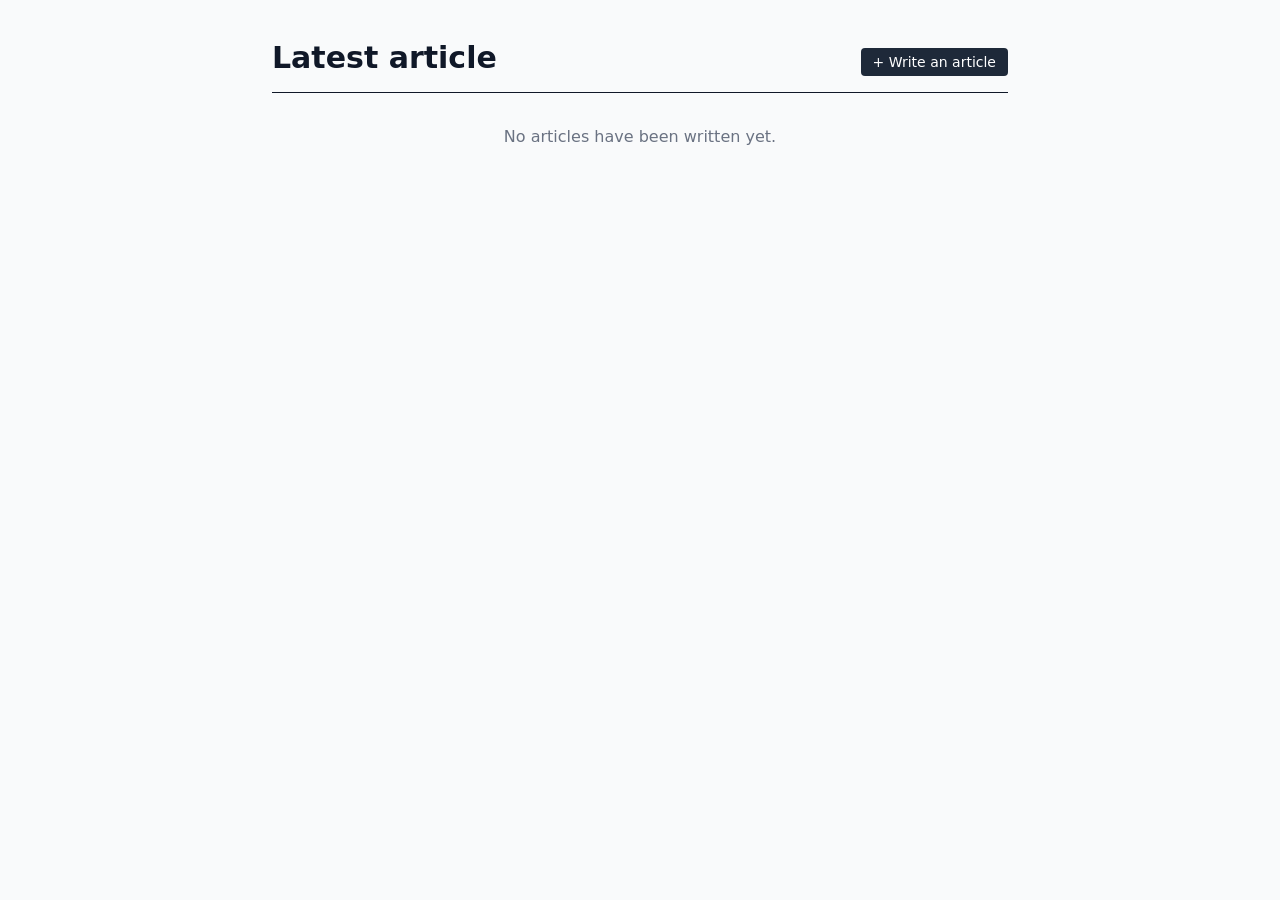
==== index.html @ c06d339b "Deploy from tag v1.0.10 hienerd93/github-io@3031a217742027bc29b1297d8adb9330a8d9db71" ====
<!DOCTYPE html><html lang="vi"> <head><meta charset="UTF-8"><meta name="viewport" content="width=device-width"><title>Home - Encrypted Blog</title><link rel="stylesheet" href="/_astro/Layout.CXPzEPFY.css"></head> <body class="bg-gray-100 text-gray-900 min-h-screen">  <main class="min-h-screen bg-gray-50"> <style>astro-island,astro-slot,astro-static-slot{display:contents}</style><script>(()=>{var e=async t=>{await(await t())()};(self.Astro||(self.Astro={})).load=e;window.dispatchEvent(new Event("astro:load"));})();</script><script>(()=>{var g=Object.defineProperty;var w=(c,s,d)=>s in c?g(c,s,{enumerable:!0,configurable:!0,writable:!0,value:d}):c[s]=d;var l=(c,s,d)=>w(c,typeof s!="symbol"?s+"":s,d);var E=new Set(["__proto__","constructor","prototype"]);{let c={0:t=>y(t),1:t=>d(t),2:t=>new RegExp(t),3:t=>new Date(t),4:t=>new Map(d(t)),5:t=>new Set(d(t)),6:t=>BigInt(t),7:t=>new URL(t),8:t=>new Uint8Array(t),9:t=>new Uint16Array(t),10:t=>new Uint32Array(t),11:t=>Number.POSITIVE_INFINITY*t},s=t=>{let[p,e]=t;return p in c?c[p](e):void 0},d=t=>t.map(s),y=t=>typeof t!="object"||t===null?t:Object.fromEntries(Object.entries(t).map(([p,e])=>[p,s(e)]));class f extends HTMLElement{constructor(){super(...arguments);l(this,"Component");l(this,"hydrator");l(this,"hydrate",async()=>{var b;if(!this.hydrator||!this.isConnected)return;let e=(b=this.parentElement)==null?void 0:b.closest("astro-island[ssr]");if(e){e.addEventListener("astro:hydrate",this.hydrate,{once:!0});return}let n=this.querySelectorAll("astro-slot"),r={},i=this.querySelectorAll("template[data-astro-template]");for(let o of i){let a=o.closest(this.tagName);a!=null&&a.isSameNode(this)&&(r[o.getAttribute("data-astro-template")||"default"]=o.innerHTML,o.remove())}for(let o of n){let a=o.closest(this.tagName);a!=null&&a.isSameNode(this)&&(r[o.getAttribute("name")||"default"]=o.innerHTML)}let u;try{u=this.hasAttribute("props")?y(JSON.parse(this.getAttribute("props"))):{}}catch(o){let a=this.getAttribute("component-url")||"<unknown>",v=this.getAttribute("component-export");throw v&&(a+=` (export ${v})`),console.error(`[hydrate] Error parsing props for component ${a}`,this.getAttribute("props"),o),o}let h;await this.hydrator(this)(this.Component,u,r,{client:this.getAttribute("client")}),this.removeAttribute("ssr"),this.dispatchEvent(new CustomEvent("astro:hydrate"))});l(this,"unmount",()=>{this.isConnected||this.dispatchEvent(new CustomEvent("astro:unmount"))})}disconnectedCallback(){document.removeEventListener("astro:after-swap",this.unmount),document.addEventListener("astro:after-swap",this.unmount,{once:!0})}connectedCallback(){if(!this.hasAttribute("await-children")||document.readyState==="interactive"||document.readyState==="complete")this.childrenConnectedCallback();else{let e=()=>{document.removeEventListener("DOMContentLoaded",e),n.disconnect(),this.childrenConnectedCallback()},n=new MutationObserver(()=>{var r;((r=this.lastChild)==null?void 0:r.nodeType)===Node.COMMENT_NODE&&this.lastChild.nodeValue==="astro:end"&&(this.lastChild.remove(),e())});n.observe(this,{childList:!0}),document.addEventListener("DOMContentLoaded",e)}}async childrenConnectedCallback(){let e=this.getAttribute("before-hydration-url");e&&await import(e),this.start()}getRetryImportUrl(e){let n=new URL(e,document.baseURI),r=`astro-retry=${Date.now()}`,i=n.hash.replace(/^#/,"");return n.hash=i?`${i}&${r}`:r,n.toString()}async importWithRetry(e){try{return await import(e)}catch(n){return await new Promise(r=>setTimeout(r,1e3)),import(this.getRetryImportUrl(e))}}handleHydrationError(e){let n=this.getAttribute("component-url"),r=new CustomEvent("astro:hydration-error",{cancelable:!0,bubbles:!0,composed:!0,detail:{error:e,componentUrl:n}});this.dispatchEvent(r)&&console.error(`[astro-island] Error hydrating ${n}`,e)}async start(){let e=JSON.parse(this.getAttribute("opts")),n=this.getAttribute("client");if(Astro[n]===void 0){window.addEventListener(`astro:${n}`,()=>this.start(),{once:!0});return}try{await Astro[n](async()=>{let r=this.getAttribute("renderer-url");try{let[i,{default:u}]=await Promise.all([this.importWithRetry(this.getAttribute("component-url")),r?this.importWithRetry(r):Promise.resolve({default:()=>()=>{}})]),h=this.getAttribute("component-export")||"default";if(h.includes(".")){this.Component=i;for(let m of h.split(".")){if(E.has(m)||!this.Component||typeof this.Component!="object"&&typeof this.Component!="function"||!Object.hasOwn(this.Component,m))throw new Error(`Invalid component export path: ${h}`);this.Component=this.Component[m]}}else{if(E.has(h))throw new Error(`Invalid component export path: ${h}`);this.Component=i[h]}return this.hydrator=u,this.hydrate}catch(i){return this.handleHydrationError(i),()=>{}}},e,this)}catch(r){this.handleHydrationError(r)}}attributeChangedCallback(){this.hydrate()}}l(f,"observedAttributes",["props"]),customElements.get("astro-island")||customElements.define("astro-island",f)}})();</script><astro-island uid="2sqKky" prefix="r1" component-url="/_astro/ArticleList.D7qcy7SH.js" component-export="default" renderer-url="/_astro/client.CF6G9QDO.js" props="{}" ssr client="load" opts="{&quot;name&quot;:&quot;ArticleList&quot;,&quot;value&quot;:true}" await-children><div class="text-center py-10 text-gray-500">Loading article...</div><!--astro:end--></astro-island> </main>  </body></html>
---- _astro/Layout.CXPzEPFY.css ----
@layer properties{@supports (((-webkit-hyphens:none)) and (not (margin-trim:inline))) or ((-moz-orient:inline) and (not (color:rgb(from red r g b)))){*,:before,:after,::backdrop{--tw-space-y-reverse:0;--tw-border-style:solid;--tw-font-weight:initial;--tw-shadow:0 0 #0000;--tw-shadow-color:initial;--tw-shadow-alpha:100%;--tw-inset-shadow:0 0 #0000;--tw-inset-shadow-color:initial;--tw-inset-shadow-alpha:100%;--tw-ring-color:initial;--tw-ring-shadow:0 0 #0000;--tw-inset-ring-color:initial;--tw-inset-ring-shadow:0 0 #0000;--tw-ring-inset:initial;--tw-ring-offset-width:0px;--tw-ring-offset-color:#fff;--tw-ring-offset-shadow:0 0 #0000;--tw-blur:initial;--tw-brightness:initial;--tw-contrast:initial;--tw-grayscale:initial;--tw-hue-rotate:initial;--tw-invert:initial;--tw-opacity:initial;--tw-saturate:initial;--tw-sepia:initial;--tw-drop-shadow:initial;--tw-drop-shadow-color:initial;--tw-drop-shadow-alpha:100%;--tw-drop-shadow-size:initial}}}@layer theme{:root,:host{--font-sans:ui-sans-serif, system-ui, sans-serif, "Apple Color Emoji", "Segoe UI Emoji", "Segoe UI Symbol", "Noto Color Emoji";--font-mono:ui-monospace, SFMono-Regular, Menlo, Monaco, Consolas, "Liberation Mono", "Courier New", monospace;--color-red-500:oklch(63.7% .237 25.331);--color-yellow-500:oklch(79.5% .184 86.047);--color-yellow-600:oklch(68.1% .162 75.834);--color-green-500:oklch(72.3% .219 149.579);--color-green-600:oklch(62.7% .194 149.214);--color-blue-500:oklch(62.3% .214 259.815);--color-blue-600:oklch(54.6% .245 262.881);--color-blue-700:oklch(48.8% .243 264.376);--color-gray-50:oklch(98.5% .002 247.839);--color-gray-100:oklch(96.7% .003 264.542);--color-gray-200:oklch(92.8% .006 264.531);--color-gray-300:oklch(87.2% .01 258.338);--color-gray-400:oklch(70.7% .022 261.325);--color-gray-500:oklch(55.1% .027 264.364);--color-gray-600:oklch(44.6% .03 256.802);--color-gray-700:oklch(37.3% .034 259.733);--color-gray-800:oklch(27.8% .033 256.848);--color-gray-900:oklch(21% .034 264.665);--color-white:#fff;--spacing:.25rem;--container-md:28rem;--container-3xl:48rem;--text-sm:.875rem;--text-sm--line-height:calc(1.25 / .875);--text-lg:1.125rem;--text-lg--line-height:calc(1.75 / 1.125);--text-xl:1.25rem;--text-xl--line-height:calc(1.75 / 1.25);--text-2xl:1.5rem;--text-2xl--line-height:calc(2 / 1.5);--text-3xl:1.875rem;--text-3xl--line-height: 1.2 ;--font-weight-semibold:600;--font-weight-bold:700;--radius-lg:.5rem;--default-transition-duration:.15s;--default-transition-timing-function:cubic-bezier(.4, 0, .2, 1);--default-font-family:var(--font-sans);--default-mono-font-family:var(--font-mono)}}@layer base{*,:after,:before,::backdrop{box-sizing:border-box;border:0 solid;margin:0;padding:0}::file-selector-button{box-sizing:border-box;border:0 solid;margin:0;padding:0}html,:host{-webkit-text-size-adjust:100%;tab-size:4;line-height:1.5;font-family:var(--default-font-family,ui-sans-serif, system-ui, sans-serif, "Apple Color Emoji", "Segoe UI Emoji", "Segoe UI Symbol", "Noto Color Emoji");font-feature-settings:var(--default-font-feature-settings,normal);font-variation-settings:var(--default-font-variation-settings,normal);-webkit-tap-highlight-color:transparent}hr{height:0;color:inherit;border-top-width:1px}abbr:where([title]){-webkit-text-decoration:underline dotted;text-decoration:underline dotted}h1,h2,h3,h4,h5,h6{font-size:inherit;font-weight:inherit}a{color:inherit;-webkit-text-decoration:inherit;text-decoration:inherit}b,strong{font-weight:bolder}code,kbd,samp,pre{font-family:var(--default-mono-font-family,ui-monospace, SFMono-Regular, Menlo, Monaco, Consolas, "Liberation Mono", "Courier New", monospace);font-feature-settings:var(--default-mono-font-feature-settings,normal);font-variation-settings:var(--default-mono-font-variation-settings,normal);font-size:1em}small{font-size:80%}sub,sup{vertical-align:baseline;font-size:75%;line-height:0;position:relative}sub{bottom:-.25em}sup{top:-.5em}table{text-indent:0;border-color:inherit;border-collapse:collapse}:-moz-focusring{outline:auto}progress{vertical-align:baseline}summary{display:list-item}ol,ul,menu{list-style:none}img,svg,video,canvas,audio,iframe,embed,object{vertical-align:middle;display:block}img,video{max-width:100%;height:auto}button,input,select,optgroup,textarea{font:inherit;font-feature-settings:inherit;font-variation-settings:inherit;letter-spacing:inherit;color:inherit;opacity:1;background-color:#0000;border-radius:0}::file-selector-button{font:inherit;font-feature-settings:inherit;font-variation-settings:inherit;letter-spacing:inherit;color:inherit;opacity:1;background-color:#0000;border-radius:0}:where(select:is([multiple],[size])) optgroup{font-weight:bolder}:where(select:is([multiple],[size])) optgroup option{padding-inline-start:20px}::file-selector-button{margin-inline-end:4px}::placeholder{opacity:1}@supports (not ((-webkit-appearance:-apple-pay-button))) or (contain-intrinsic-size:1px){::placeholder{color:currentColor}@supports (color:color-mix(in lab,red,red)){::placeholder{color:color-mix(in oklab,currentcolor 50%,transparent)}}}textarea{resize:vertical}::-webkit-search-decoration{-webkit-appearance:none}::-webkit-date-and-time-value{min-height:1lh;text-align:inherit}::-webkit-datetime-edit{display:inline-flex}::-webkit-datetime-edit-fields-wrapper{padding:0}::-webkit-datetime-edit{padding-block:0}::-webkit-datetime-edit-year-field{padding-block:0}::-webkit-datetime-edit-month-field{padding-block:0}::-webkit-datetime-edit-day-field{padding-block:0}::-webkit-datetime-edit-hour-field{padding-block:0}::-webkit-datetime-edit-minute-field{padding-block:0}::-webkit-datetime-edit-second-field{padding-block:0}::-webkit-datetime-edit-millisecond-field{padding-block:0}::-webkit-datetime-edit-meridiem-field{padding-block:0}::-webkit-calendar-picker-indicator{line-height:1}:-moz-ui-invalid{box-shadow:none}button,input:where([type=button],[type=reset],[type=submit]){appearance:button}::file-selector-button{appearance:button}::-webkit-inner-spin-button{height:auto}::-webkit-outer-spin-button{height:auto}[hidden]:where(:not([hidden=until-found])){display:none!important}}@layer components;@layer utilities{.z-10{z-index:10}.mx-auto{margin-inline:auto}.prose{color:var(--tw-prose-body);max-width:65ch}.prose :where(p):not(:where([class~=not-prose],[class~=not-prose] *)){margin-top:1.25em;margin-bottom:1.25em}.prose :where([class~=lead]):not(:where([class~=not-prose],[class~=not-prose] *)){color:var(--tw-prose-lead);margin-top:1.2em;margin-bottom:1.2em;font-size:1.25em;line-height:1.6}.prose :where(a):not(:where([class~=not-prose],[class~=not-prose] *)){color:var(--tw-prose-links);font-weight:500;text-decoration:underline}.prose :where(strong):not(:where([class~=not-prose],[class~=not-prose] *)){color:var(--tw-prose-bold);font-weight:600}.prose :where(a strong):not(:where([class~=not-prose],[class~=not-prose] *)),.prose :where(blockquote strong):not(:where([class~=not-prose],[class~=not-prose] *)),.prose :where(thead th strong):not(:where([class~=not-prose],[class~=not-prose] *)){color:inherit}.prose :where(ol):not(:where([class~=not-prose],[class~=not-prose] *)){margin-top:1.25em;margin-bottom:1.25em;padding-inline-start:1.625em;list-style-type:decimal}.prose :where(ol[type=A]):not(:where([class~=not-prose],[class~=not-prose] *)){list-style-type:upper-alpha}.prose :where(ol[type=a]):not(:where([class~=not-prose],[class~=not-prose] *)){list-style-type:lower-alpha}.prose :where(ol[type=A s]):not(:where([class~=not-prose],[class~=not-prose] *)){list-style-type:upper-alpha}.prose :where(ol[type=a s]):not(:where([class~=not-prose],[class~=not-prose] *)){list-style-type:lower-alpha}.prose :where(ol[type=I]):not(:where([class~=not-prose],[class~=not-prose] *)){list-style-type:upper-roman}.prose :where(ol[type=i]):not(:where([class~=not-prose],[class~=not-prose] *)){list-style-type:lower-roman}.prose :where(ol[type=I s]):not(:where([class~=not-prose],[class~=not-prose] *)){list-style-type:upper-roman}.prose :where(ol[type=i s]):not(:where([class~=not-prose],[class~=not-prose] *)){list-style-type:lower-roman}.prose :where(ol[type="1"]):not(:where([class~=not-prose],[class~=not-prose] *)){list-style-type:decimal}.prose :where(ul):not(:where([class~=not-prose],[class~=not-prose] *)){margin-top:1.25em;margin-bottom:1.25em;padding-inline-start:1.625em;list-style-type:disc}.prose :where(ol>li):not(:where([class~=not-prose],[class~=not-prose] *))::marker{color:var(--tw-prose-counters);font-weight:400}.prose :where(ul>li):not(:where([class~=not-prose],[class~=not-prose] *))::marker{color:var(--tw-prose-bullets)}.prose :where(dt):not(:where([class~=not-prose],[class~=not-prose] *)){color:var(--tw-prose-headings);margin-top:1.25em;font-weight:600}.prose :where(hr):not(:where([class~=not-prose],[class~=not-prose] *)){border-color:var(--tw-prose-hr);border-top-width:1px;margin-top:3em;margin-bottom:3em}.prose :where(blockquote):not(:where([class~=not-prose],[class~=not-prose] *)){color:var(--tw-prose-quotes);border-inline-start-width:.25rem;border-inline-start-color:var(--tw-prose-quote-borders);quotes:"“""”""‘""’";margin-top:1.6em;margin-bottom:1.6em;padding-inline-start:1em;font-style:italic;font-weight:500}.prose :where(blockquote p:first-of-type):not(:where([class~=not-prose],[class~=not-prose] *)):before{content:open-quote}.prose :where(blockquote p:last-of-type):not(:where([class~=not-prose],[class~=not-prose] *)):after{content:close-quote}.prose :where(h1):not(:where([class~=not-prose],[class~=not-prose] *)){color:var(--tw-prose-headings);margin-top:0;margin-bottom:.888889em;font-size:2.25em;font-weight:800;line-height:1.11111}.prose :where(h1 strong):not(:where([class~=not-prose],[class~=not-prose] *)){color:inherit;font-weight:900}.prose :where(h2):not(:where([class~=not-prose],[class~=not-prose] *)){color:var(--tw-prose-headings);margin-top:2em;margin-bottom:1em;font-size:1.5em;font-weight:700;line-height:1.33333}.prose :where(h2 strong):not(:where([class~=not-prose],[class~=not-prose] *)){color:inherit;font-weight:800}.prose :where(h3):not(:where([class~=not-prose],[class~=not-prose] *)){color:var(--tw-prose-headings);margin-top:1.6em;margin-bottom:.6em;font-size:1.25em;font-weight:600;line-height:1.6}.prose :where(h3 strong):not(:where([class~=not-prose],[class~=not-prose] *)){color:inherit;font-weight:700}.prose :where(h4):not(:where([class~=not-prose],[class~=not-prose] *)){color:var(--tw-prose-headings);margin-top:1.5em;margin-bottom:.5em;font-weight:600;line-height:1.5}.prose :where(h4 strong):not(:where([class~=not-prose],[class~=not-prose] *)){color:inherit;font-weight:700}.prose :where(img):not(:where([class~=not-prose],[class~=not-prose] *)){margin-top:2em;margin-bottom:2em}.prose :where(picture):not(:where([class~=not-prose],[class~=not-prose] *)){margin-top:2em;margin-bottom:2em;display:block}.prose :where(video):not(:where([class~=not-prose],[class~=not-prose] *)){margin-top:2em;margin-bottom:2em}.prose :where(kbd):not(:where([class~=not-prose],[class~=not-prose] *)){color:var(--tw-prose-kbd);box-shadow:0 0 0 1px var(--tw-prose-kbd-shadows),0 3px 0 var(--tw-prose-kbd-shadows);padding-top:.1875em;padding-inline-end:.375em;padding-bottom:.1875em;border-radius:.3125rem;padding-inline-start:.375em;font-family:inherit;font-size:.875em;font-weight:500}.prose :where(code):not(:where([class~=not-prose],[class~=not-prose] *)){color:var(--tw-prose-code);font-size:.875em;font-weight:600}.prose :where(code):not(:where([class~=not-prose],[class~=not-prose] *)):before,.prose :where(code):not(:where([class~=not-prose],[class~=not-prose] *)):after{content:"`"}.prose :where(a code):not(:where([class~=not-prose],[class~=not-prose] *)),.prose :where(h1 code):not(:where([class~=not-prose],[class~=not-prose] *)){color:inherit}.prose :where(h2 code):not(:where([class~=not-prose],[class~=not-prose] *)){color:inherit;font-size:.875em}.prose :where(h3 code):not(:where([class~=not-prose],[class~=not-prose] *)){color:inherit;font-size:.9em}.prose :where(h4 code):not(:where([class~=not-prose],[class~=not-prose] *)),.prose :where(blockquote code):not(:where([class~=not-prose],[class~=not-prose] *)),.prose :where(thead th code):not(:where([class~=not-prose],[class~=not-prose] *)){color:inherit}.prose :where(pre):not(:where([class~=not-prose],[class~=not-prose] *)){color:var(--tw-prose-pre-code);background-color:var(--tw-prose-pre-bg);padding-top:.857143em;padding-inline-end:1.14286em;padding-bottom:.857143em;border-radius:.375rem;margin-top:1.71429em;margin-bottom:1.71429em;padding-inline-start:1.14286em;font-size:.875em;font-weight:400;line-height:1.71429;overflow-x:auto}.prose :where(pre code):not(:where([class~=not-prose],[class~=not-prose] *)){font-weight:inherit;color:inherit;font-size:inherit;font-family:inherit;line-height:inherit;background-color:#0000;border-width:0;border-radius:0;padding:0}.prose :where(pre code):not(:where([class~=not-prose],[class~=not-prose] *)):before,.prose :where(pre code):not(:where([class~=not-prose],[class~=not-prose] *)):after{content:none}.prose :where(table):not(:where([class~=not-prose],[class~=not-prose] *)){table-layout:auto;width:100%;margin-top:2em;margin-bottom:2em;font-size:.875em;line-height:1.71429}.prose :where(thead):not(:where([class~=not-prose],[class~=not-prose] *)){border-bottom-width:1px;border-bottom-color:var(--tw-prose-th-borders)}.prose :where(thead th):not(:where([class~=not-prose],[class~=not-prose] *)){color:var(--tw-prose-headings);vertical-align:bottom;padding-inline-end:.571429em;padding-bottom:.571429em;padding-inline-start:.571429em;font-weight:600}.prose :where(tbody tr):not(:where([class~=not-prose],[class~=not-prose] *)){border-bottom-width:1px;border-bottom-color:var(--tw-prose-td-borders)}.prose :where(tbody tr:last-child):not(:where([class~=not-prose],[class~=not-prose] *)){border-bottom-width:0}.prose :where(tbody td):not(:where([class~=not-prose],[class~=not-prose] *)){vertical-align:baseline}.prose :where(tfoot):not(:where([class~=not-prose],[class~=not-prose] *)){border-top-width:1px;border-top-color:var(--tw-prose-th-borders)}.prose :where(tfoot td):not(:where([class~=not-prose],[class~=not-prose] *)){vertical-align:top}.prose :where(th,td):not(:where([class~=not-prose],[class~=not-prose] *)){text-align:start}.prose :where(figure>*):not(:where([class~=not-prose],[class~=not-prose] *)){margin-top:0;margin-bottom:0}.prose :where(figcaption):not(:where([class~=not-prose],[class~=not-prose] *)){color:var(--tw-prose-captions);margin-top:.857143em;font-size:.875em;line-height:1.42857}.prose{--tw-prose-body:oklch(37.3% .034 259.733);--tw-prose-headings:oklch(21% .034 264.665);--tw-prose-lead:oklch(44.6% .03 256.802);--tw-prose-links:oklch(21% .034 264.665);--tw-prose-bold:oklch(21% .034 264.665);--tw-prose-counters:oklch(55.1% .027 264.364);--tw-prose-bullets:oklch(87.2% .01 258.338);--tw-prose-hr:oklch(92.8% .006 264.531);--tw-prose-quotes:oklch(21% .034 264.665);--tw-prose-quote-borders:oklch(92.8% .006 264.531);--tw-prose-captions:oklch(55.1% .027 264.364);--tw-prose-kbd:oklch(21% .034 264.665);--tw-prose-kbd-shadows:oklab(21% -.00316127 -.0338527/.1);--tw-prose-code:oklch(21% .034 264.665);--tw-prose-pre-code:oklch(92.8% .006 264.531);--tw-prose-pre-bg:oklch(27.8% .033 256.848);--tw-prose-th-borders:oklch(87.2% .01 258.338);--tw-prose-td-borders:oklch(92.8% .006 264.531);--tw-prose-invert-body:oklch(87.2% .01 258.338);--tw-prose-invert-headings:#fff;--tw-prose-invert-lead:oklch(70.7% .022 261.325);--tw-prose-invert-links:#fff;--tw-prose-invert-bold:#fff;--tw-prose-invert-counters:oklch(70.7% .022 261.325);--tw-prose-invert-bullets:oklch(44.6% .03 256.802);--tw-prose-invert-hr:oklch(37.3% .034 259.733);--tw-prose-invert-quotes:oklch(96.7% .003 264.542);--tw-prose-invert-quote-borders:oklch(37.3% .034 259.733);--tw-prose-invert-captions:oklch(70.7% .022 261.325);--tw-prose-invert-kbd:#fff;--tw-prose-invert-kbd-shadows:#ffffff1a;--tw-prose-invert-code:#fff;--tw-prose-invert-pre-code:oklch(87.2% .01 258.338);--tw-prose-invert-pre-bg:#00000080;--tw-prose-invert-th-borders:oklch(44.6% .03 256.802);--tw-prose-invert-td-borders:oklch(37.3% .034 259.733);font-size:1rem;line-height:1.75}.prose :where(picture>img):not(:where([class~=not-prose],[class~=not-prose] *)){margin-top:0;margin-bottom:0}.prose :where(li):not(:where([class~=not-prose],[class~=not-prose] *)){margin-top:.5em;margin-bottom:.5em}.prose :where(ol>li):not(:where([class~=not-prose],[class~=not-prose] *)),.prose :where(ul>li):not(:where([class~=not-prose],[class~=not-prose] *)){padding-inline-start:.375em}.prose :where(.prose>ul>li p):not(:where([class~=not-prose],[class~=not-prose] *)){margin-top:.75em;margin-bottom:.75em}.prose :where(.prose>ul>li>p:first-child):not(:where([class~=not-prose],[class~=not-prose] *)){margin-top:1.25em}.prose :where(.prose>ul>li>p:last-child):not(:where([class~=not-prose],[class~=not-prose] *)){margin-bottom:1.25em}.prose :where(.prose>ol>li>p:first-child):not(:where([class~=not-prose],[class~=not-prose] *)){margin-top:1.25em}.prose :where(.prose>ol>li>p:last-child):not(:where([class~=not-prose],[class~=not-prose] *)){margin-bottom:1.25em}.prose :where(ul ul,ul ol,ol ul,ol ol):not(:where([class~=not-prose],[class~=not-prose] *)){margin-top:.75em;margin-bottom:.75em}.prose :where(dl):not(:where([class~=not-prose],[class~=not-prose] *)){margin-top:1.25em;margin-bottom:1.25em}.prose :where(dd):not(:where([class~=not-prose],[class~=not-prose] *)){margin-top:.5em;padding-inline-start:1.625em}.prose :where(hr+*):not(:where([class~=not-prose],[class~=not-prose] *)),.prose :where(h2+*):not(:where([class~=not-prose],[class~=not-prose] *)),.prose :where(h3+*):not(:where([class~=not-prose],[class~=not-prose] *)),.prose :where(h4+*):not(:where([class~=not-prose],[class~=not-prose] *)){margin-top:0}.prose :where(thead th:first-child):not(:where([class~=not-prose],[class~=not-prose] *)){padding-inline-start:0}.prose :where(thead th:last-child):not(:where([class~=not-prose],[class~=not-prose] *)){padding-inline-end:0}.prose :where(tbody td,tfoot td):not(:where([class~=not-prose],[class~=not-prose] *)){padding-top:.571429em;padding-inline-end:.571429em;padding-bottom:.571429em;padding-inline-start:.571429em}.prose :where(tbody td:first-child,tfoot td:first-child):not(:where([class~=not-prose],[class~=not-prose] *)){padding-inline-start:0}.prose :where(tbody td:last-child,tfoot td:last-child):not(:where([class~=not-prose],[class~=not-prose] *)){padding-inline-end:0}.prose :where(figure):not(:where([class~=not-prose],[class~=not-prose] *)){margin-top:2em;margin-bottom:2em}.prose :where(.prose>:first-child):not(:where([class~=not-prose],[class~=not-prose] *)){margin-top:0}.prose :where(.prose>:last-child):not(:where([class~=not-prose],[class~=not-prose] *)){margin-bottom:0}.mt-1{margin-top:calc(var(--spacing) * 1)}.mt-2{margin-top:calc(var(--spacing) * 2)}.mt-4{margin-top:calc(var(--spacing) * 4)}.mb-2{margin-bottom:calc(var(--spacing) * 2)}.mb-4{margin-bottom:calc(var(--spacing) * 4)}.mb-6{margin-bottom:calc(var(--spacing) * 6)}.mb-8{margin-bottom:calc(var(--spacing) * 8)}.\!inline{display:inline!important}.block{display:block}.contents\!{display:contents!important}.flex{display:flex}.hidden{display:none}.inline-block{display:inline-block}.h-screen{height:100vh}.min-h-screen{min-height:100vh}.w-1\/2{width:50%}.w-1\/3{width:33.3333%}.w-1\/4{width:25%}.w-96{width:calc(var(--spacing) * 96)}.w-full{width:100%}.max-w-3xl{max-width:var(--container-3xl)}.max-w-md{max-width:var(--container-md)}.max-w-none{max-width:none}.flex-1{flex:1}.cursor-pointer{cursor:pointer}.resize-none{resize:none}.flex-col{flex-direction:column}.items-center{align-items:center}.items-end{align-items:flex-end}.justify-between{justify-content:space-between}.justify-center{justify-content:center}.gap-4{gap:calc(var(--spacing) * 4)}:where(.space-y-4>:not(:last-child)){--tw-space-y-reverse:0;margin-block-start:calc(calc(var(--spacing) * 4) * var(--tw-space-y-reverse));margin-block-end:calc(calc(var(--spacing) * 4) * calc(1 - var(--tw-space-y-reverse)))}.overflow-hidden{overflow:hidden}.overflow-y-auto{overflow-y:auto}.rounded{border-radius:.25rem}.rounded-lg{border-radius:var(--radius-lg)}.border{border-style:var(--tw-border-style);border-width:1px}.border-r{border-right-style:var(--tw-border-style);border-right-width:1px}.border-b{border-bottom-style:var(--tw-border-style);border-bottom-width:1px}.border-gray-100{border-color:var(--color-gray-100)}.border-gray-200{border-color:var(--color-gray-200)}.border-gray-300{border-color:var(--color-gray-300)}.bg-blue-600{background-color:var(--color-blue-600)}.bg-gray-50{background-color:var(--color-gray-50)}.bg-gray-100{background-color:var(--color-gray-100)}.bg-gray-700{background-color:var(--color-gray-700)}.bg-gray-800{background-color:var(--color-gray-800)}.bg-gray-900{background-color:var(--color-gray-900)}.bg-green-600{background-color:var(--color-green-600)}.bg-white{background-color:var(--color-white)}.bg-yellow-600{background-color:var(--color-yellow-600)}.p-2{padding:calc(var(--spacing) * 2)}.p-3{padding:calc(var(--spacing) * 3)}.p-4{padding:calc(var(--spacing) * 4)}.p-6{padding:calc(var(--spacing) * 6)}.p-8{padding:calc(var(--spacing) * 8)}.px-3{padding-inline:calc(var(--spacing) * 3)}.px-4{padding-inline:calc(var(--spacing) * 4)}.py-1{padding-block:calc(var(--spacing) * 1)}.py-2{padding-block:calc(var(--spacing) * 2)}.py-10{padding-block:calc(var(--spacing) * 10)}.py-20{padding-block:calc(var(--spacing) * 20)}.pb-4{padding-bottom:calc(var(--spacing) * 4)}.text-center{text-align:center}.text-2xl{font-size:var(--text-2xl);line-height:var(--tw-leading,var(--text-2xl--line-height))}.text-3xl{font-size:var(--text-3xl);line-height:var(--tw-leading,var(--text-3xl--line-height))}.text-lg{font-size:var(--text-lg);line-height:var(--tw-leading,var(--text-lg--line-height))}.text-sm{font-size:var(--text-sm);line-height:var(--tw-leading,var(--text-sm--line-height))}.text-xl{font-size:var(--text-xl);line-height:var(--tw-leading,var(--text-xl--line-height))}.font-bold{--tw-font-weight:var(--font-weight-bold);font-weight:var(--font-weight-bold)}.font-semibold{--tw-font-weight:var(--font-weight-semibold);font-weight:var(--font-weight-semibold)}.text-blue-500{color:var(--color-blue-500)}.text-blue-600{color:var(--color-blue-600)}.text-gray-400{color:var(--color-gray-400)}.text-gray-500{color:var(--color-gray-500)}.text-gray-600{color:var(--color-gray-600)}.text-gray-900{color:var(--color-gray-900)}.text-red-500{color:var(--color-red-500)}.text-white{color:var(--color-white)}.italic{font-style:italic}.shadow{--tw-shadow:0 1px 3px 0 var(--tw-shadow-color,#0000001a), 0 1px 2px -1px var(--tw-shadow-color,#0000001a);box-shadow:var(--tw-inset-shadow),var(--tw-inset-ring-shadow),var(--tw-ring-offset-shadow),var(--tw-ring-shadow),var(--tw-shadow)}.shadow-inner{--tw-shadow:inset 0 2px 4px 0 var(--tw-shadow-color,#0000000d);box-shadow:var(--tw-inset-shadow),var(--tw-inset-ring-shadow),var(--tw-ring-offset-shadow),var(--tw-ring-shadow),var(--tw-shadow)}.shadow-md{--tw-shadow:0 4px 6px -1px var(--tw-shadow-color,#0000001a), 0 2px 4px -2px var(--tw-shadow-color,#0000001a);box-shadow:var(--tw-inset-shadow),var(--tw-inset-ring-shadow),var(--tw-ring-offset-shadow),var(--tw-ring-shadow),var(--tw-shadow)}.shadow-sm{--tw-shadow:0 1px 3px 0 var(--tw-shadow-color,#0000001a), 0 1px 2px -1px var(--tw-shadow-color,#0000001a);box-shadow:var(--tw-inset-shadow),var(--tw-inset-ring-shadow),var(--tw-ring-offset-shadow),var(--tw-ring-shadow),var(--tw-shadow)}.shadow-xl{--tw-shadow:0 20px 25px -5px var(--tw-shadow-color,#0000001a), 0 8px 10px -6px var(--tw-shadow-color,#0000001a);box-shadow:var(--tw-inset-shadow),var(--tw-inset-ring-shadow),var(--tw-ring-offset-shadow),var(--tw-ring-shadow),var(--tw-shadow)}.filter{filter:var(--tw-blur,) var(--tw-brightness,) var(--tw-contrast,) var(--tw-grayscale,) var(--tw-hue-rotate,) var(--tw-invert,) var(--tw-saturate,) var(--tw-sepia,) var(--tw-drop-shadow,)}.transition{transition-property:color,background-color,border-color,outline-color,text-decoration-color,fill,stroke,--tw-gradient-from,--tw-gradient-via,--tw-gradient-to,opacity,box-shadow,transform,translate,scale,rotate,filter,-webkit-backdrop-filter,backdrop-filter,display,content-visibility,overlay,pointer-events;transition-timing-function:var(--tw-ease,var(--default-transition-timing-function));transition-duration:var(--tw-duration,var(--default-transition-duration))}.outline-none{--tw-outline-style:none;outline-style:none}.prose-blue{--tw-prose-links:oklch(54.6% .245 262.881);--tw-prose-invert-links:oklch(62.3% .214 259.815)}@media(hover:hover){.hover\:bg-blue-700:hover{background-color:var(--color-blue-700)}.hover\:bg-gray-700:hover{background-color:var(--color-gray-700)}.hover\:bg-gray-800:hover{background-color:var(--color-gray-800)}.hover\:bg-green-500:hover{background-color:var(--color-green-500)}.hover\:bg-yellow-500:hover{background-color:var(--color-yellow-500)}.hover\:underline:hover{text-decoration-line:underline}.hover\:shadow-md:hover{--tw-shadow:0 4px 6px -1px var(--tw-shadow-color,#0000001a), 0 2px 4px -2px var(--tw-shadow-color,#0000001a);box-shadow:var(--tw-inset-shadow),var(--tw-inset-ring-shadow),var(--tw-ring-offset-shadow),var(--tw-ring-shadow),var(--tw-shadow)}}.focus\:border-blue-500:focus{border-color:var(--color-blue-500)}.focus\:ring-2:focus{--tw-ring-shadow:var(--tw-ring-inset,) 0 0 0 calc(2px + var(--tw-ring-offset-width)) var(--tw-ring-color,currentcolor);box-shadow:var(--tw-inset-shadow),var(--tw-inset-ring-shadow),var(--tw-ring-offset-shadow),var(--tw-ring-shadow),var(--tw-shadow)}.focus\:ring-blue-500:focus{--tw-ring-color:var(--color-blue-500)}.focus\:outline-none:focus{--tw-outline-style:none;outline-style:none}}@property --tw-space-y-reverse{syntax:"*";inherits:false;initial-value:0}@property --tw-border-style{syntax:"*";inherits:false;initial-value:solid}@property --tw-font-weight{syntax:"*";inherits:false}@property --tw-shadow{syntax:"*";inherits:false;initial-value:0 0 #0000}@property --tw-shadow-color{syntax:"*";inherits:false}@property --tw-shadow-alpha{syntax:"<percentage>";inherits:false;initial-value:100%}@property --tw-inset-shadow{syntax:"*";inherits:false;initial-value:0 0 #0000}@property --tw-inset-shadow-color{syntax:"*";inherits:false}@property --tw-inset-shadow-alpha{syntax:"<percentage>";inherits:false;initial-value:100%}@property --tw-ring-color{syntax:"*";inherits:false}@property --tw-ring-shadow{syntax:"*";inherits:false;initial-value:0 0 #0000}@property --tw-inset-ring-color{syntax:"*";inherits:false}@property --tw-inset-ring-shadow{syntax:"*";inherits:false;initial-value:0 0 #0000}@property --tw-ring-inset{syntax:"*";inherits:false}@property --tw-ring-offset-width{syntax:"<length>";inherits:false;initial-value:0}@property --tw-ring-offset-color{syntax:"*";inherits:false;initial-value:#fff}@property --tw-ring-offset-shadow{syntax:"*";inherits:false;initial-value:0 0 #0000}@property --tw-blur{syntax:"*";inherits:false}@property --tw-brightness{syntax:"*";inherits:false}@property --tw-contrast{syntax:"*";inherits:false}@property --tw-grayscale{syntax:"*";inherits:false}@property --tw-hue-rotate{syntax:"*";inherits:false}@property --tw-invert{syntax:"*";inherits:false}@property --tw-opacity{syntax:"*";inherits:false}@property --tw-saturate{syntax:"*";inherits:false}@property --tw-sepia{syntax:"*";inherits:false}@property --tw-drop-shadow{syntax:"*";inherits:false}@property --tw-drop-shadow-color{syntax:"*";inherits:false}@property --tw-drop-shadow-alpha{syntax:"<percentage>";inherits:false;initial-value:100%}@property --tw-drop-shadow-size{syntax:"*";inherits:false}
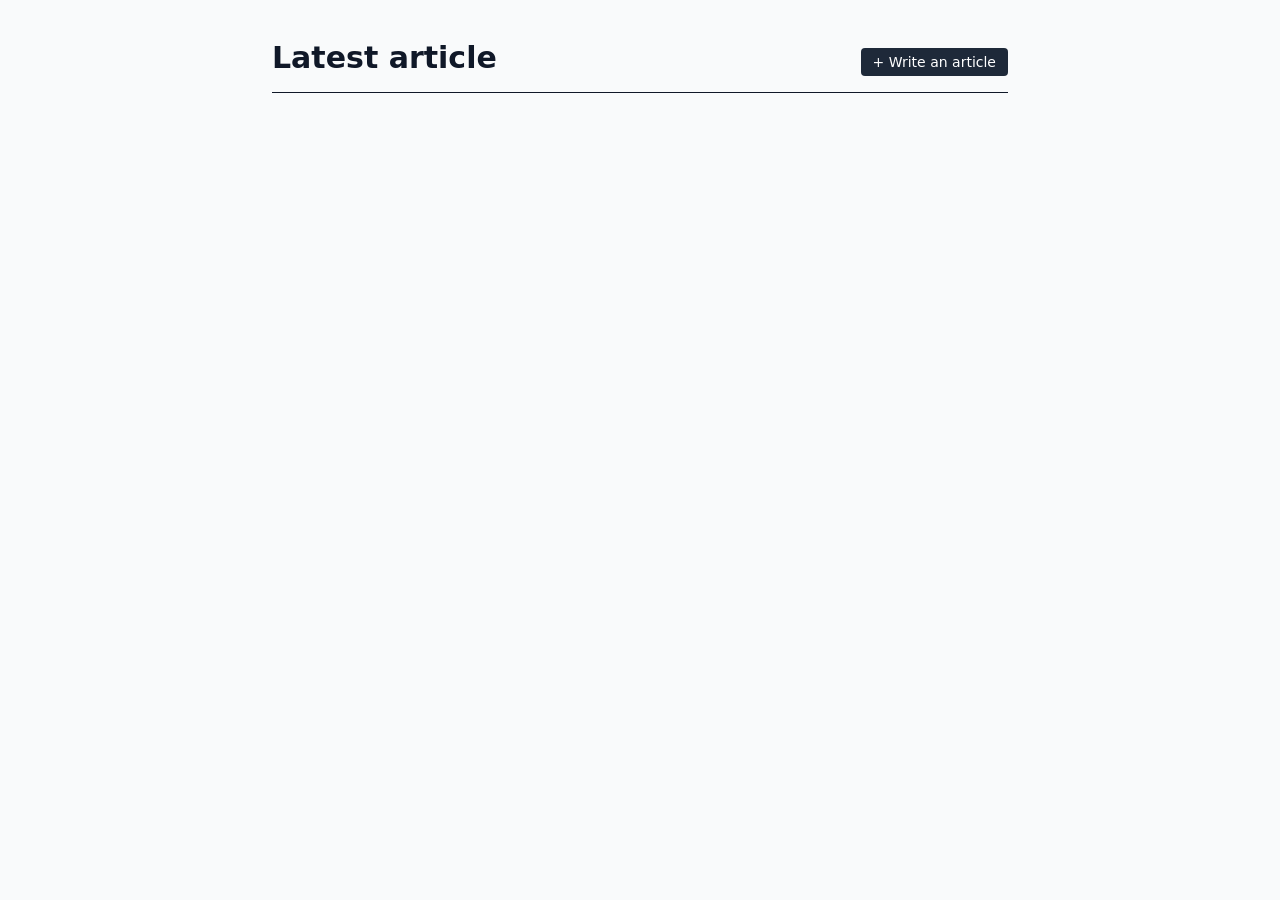
==== commit a0cb676b: "Deploy from tag v1.1.1 hienerd93/github-io@08c5268b48683a4dd04d1914a109a0bddda6a542" ====
--- a/index.html
+++ b/index.html
@@ -1 +1 @@
-<!DOCTYPE html><html lang="vi"> <head><meta charset="UTF-8"><meta name="viewport" content="width=device-width"><title>Home - Encrypted Blog</title><link rel="stylesheet" href="/_astro/Layout.CXPzEPFY.css"></head> <body class="bg-gray-100 text-gray-900 min-h-screen">  <main class="min-h-screen bg-gray-50"> <style>astro-island,astro-slot,astro-static-slot{display:contents}</style><script>(()=>{var e=async t=>{await(await t())()};(self.Astro||(self.Astro={})).load=e;window.dispatchEvent(new Event("astro:load"));})();</script><script>(()=>{var g=Object.defineProperty;var w=(c,s,d)=>s in c?g(c,s,{enumerable:!0,configurable:!0,writable:!0,value:d}):c[s]=d;var l=(c,s,d)=>w(c,typeof s!="symbol"?s+"":s,d);var E=new Set(["__proto__","constructor","prototype"]);{let c={0:t=>y(t),1:t=>d(t),2:t=>new RegExp(t),3:t=>new Date(t),4:t=>new Map(d(t)),5:t=>new Set(d(t)),6:t=>BigInt(t),7:t=>new URL(t),8:t=>new Uint8Array(t),9:t=>new Uint16Array(t),10:t=>new Uint32Array(t),11:t=>Number.POSITIVE_INFINITY*t},s=t=>{let[p,e]=t;return p in c?c[p](e):void 0},d=t=>t.map(s),y=t=>typeof t!="object"||t===null?t:Object.fromEntries(Object.entries(t).map(([p,e])=>[p,s(e)]));class f extends HTMLElement{constructor(){super(...arguments);l(this,"Component");l(this,"hydrator");l(this,"hydrate",async()=>{var b;if(!this.hydrator||!this.isConnected)return;let e=(b=this.parentElement)==null?void 0:b.closest("astro-island[ssr]");if(e){e.addEventListener("astro:hydrate",this.hydrate,{once:!0});return}let n=this.querySelectorAll("astro-slot"),r={},i=this.querySelectorAll("template[data-astro-template]");for(let o of i){let a=o.closest(this.tagName);a!=null&&a.isSameNode(this)&&(r[o.getAttribute("data-astro-template")||"default"]=o.innerHTML,o.remove())}for(let o of n){let a=o.closest(this.tagName);a!=null&&a.isSameNode(this)&&(r[o.getAttribute("name")||"default"]=o.innerHTML)}let u;try{u=this.hasAttribute("props")?y(JSON.parse(this.getAttribute("props"))):{}}catch(o){let a=this.getAttribute("component-url")||"<unknown>",v=this.getAttribute("component-export");throw v&&(a+=` (export ${v})`),console.error(`[hydrate] Error parsing props for component ${a}`,this.getAttribute("props"),o),o}let h;await this.hydrator(this)(this.Component,u,r,{client:this.getAttribute("client")}),this.removeAttribute("ssr"),this.dispatchEvent(new CustomEvent("astro:hydrate"))});l(this,"unmount",()=>{this.isConnected||this.dispatchEvent(new CustomEvent("astro:unmount"))})}disconnectedCallback(){document.removeEventListener("astro:after-swap",this.unmount),document.addEventListener("astro:after-swap",this.unmount,{once:!0})}connectedCallback(){if(!this.hasAttribute("await-children")||document.readyState==="interactive"||document.readyState==="complete")this.childrenConnectedCallback();else{let e=()=>{document.removeEventListener("DOMContentLoaded",e),n.disconnect(),this.childrenConnectedCallback()},n=new MutationObserver(()=>{var r;((r=this.lastChild)==null?void 0:r.nodeType)===Node.COMMENT_NODE&&this.lastChild.nodeValue==="astro:end"&&(this.lastChild.remove(),e())});n.observe(this,{childList:!0}),document.addEventListener("DOMContentLoaded",e)}}async childrenConnectedCallback(){let e=this.getAttribute("before-hydration-url");e&&await import(e),this.start()}getRetryImportUrl(e){let n=new URL(e,document.baseURI),r=`astro-retry=${Date.now()}`,i=n.hash.replace(/^#/,"");return n.hash=i?`${i}&${r}`:r,n.toString()}async importWithRetry(e){try{return await import(e)}catch(n){return await new Promise(r=>setTimeout(r,1e3)),import(this.getRetryImportUrl(e))}}handleHydrationError(e){let n=this.getAttribute("component-url"),r=new CustomEvent("astro:hydration-error",{cancelable:!0,bubbles:!0,composed:!0,detail:{error:e,componentUrl:n}});this.dispatchEvent(r)&&console.error(`[astro-island] Error hydrating ${n}`,e)}async start(){let e=JSON.parse(this.getAttribute("opts")),n=this.getAttribute("client");if(Astro[n]===void 0){window.addEventListener(`astro:${n}`,()=>this.start(),{once:!0});return}try{await Astro[n](async()=>{let r=this.getAttribute("renderer-url");try{let[i,{default:u}]=await Promise.all([this.importWithRetry(this.getAttribute("component-url")),r?this.importWithRetry(r):Promise.resolve({default:()=>()=>{}})]),h=this.getAttribute("component-export")||"default";if(h.includes(".")){this.Component=i;for(let m of h.split(".")){if(E.has(m)||!this.Component||typeof this.Component!="object"&&typeof this.Component!="function"||!Object.hasOwn(this.Component,m))throw new Error(`Invalid component export path: ${h}`);this.Component=this.Component[m]}}else{if(E.has(h))throw new Error(`Invalid component export path: ${h}`);this.Component=i[h]}return this.hydrator=u,this.hydrate}catch(i){return this.handleHydrationError(i),()=>{}}},e,this)}catch(r){this.handleHydrationError(r)}}attributeChangedCallback(){this.hydrate()}}l(f,"observedAttributes",["props"]),customElements.get("astro-island")||customElements.define("astro-island",f)}})();</script><astro-island uid="2sqKky" prefix="r1" component-url="/_astro/ArticleList.D7qcy7SH.js" component-export="default" renderer-url="/_astro/client.CF6G9QDO.js" props="{}" ssr client="load" opts="{&quot;name&quot;:&quot;ArticleList&quot;,&quot;value&quot;:true}" await-children><div class="text-center py-10 text-gray-500">Loading article...</div><!--astro:end--></astro-island> </main>  </body></html>+<!DOCTYPE html><html lang="vi"> <head><meta charset="UTF-8"><meta name="viewport" content="width=device-width"><title>Home - Encrypted Blog</title><link rel="stylesheet" href="/_astro/Layout.j-m8Za8J.css"></head> <body class="bg-gray-100 text-gray-900 min-h-screen">  <main class="min-h-screen bg-gray-50"> <style>astro-island,astro-slot,astro-static-slot{display:contents}</style><script>(()=>{var e=async t=>{await(await t())()};(self.Astro||(self.Astro={})).load=e;window.dispatchEvent(new Event("astro:load"));})();</script><script>(()=>{var g=Object.defineProperty;var w=(c,s,d)=>s in c?g(c,s,{enumerable:!0,configurable:!0,writable:!0,value:d}):c[s]=d;var l=(c,s,d)=>w(c,typeof s!="symbol"?s+"":s,d);var E=new Set(["__proto__","constructor","prototype"]);{let c={0:t=>y(t),1:t=>d(t),2:t=>new RegExp(t),3:t=>new Date(t),4:t=>new Map(d(t)),5:t=>new Set(d(t)),6:t=>BigInt(t),7:t=>new URL(t),8:t=>new Uint8Array(t),9:t=>new Uint16Array(t),10:t=>new Uint32Array(t),11:t=>Number.POSITIVE_INFINITY*t},s=t=>{let[p,e]=t;return p in c?c[p](e):void 0},d=t=>t.map(s),y=t=>typeof t!="object"||t===null?t:Object.fromEntries(Object.entries(t).map(([p,e])=>[p,s(e)]));class f extends HTMLElement{constructor(){super(...arguments);l(this,"Component");l(this,"hydrator");l(this,"hydrate",async()=>{var b;if(!this.hydrator||!this.isConnected)return;let e=(b=this.parentElement)==null?void 0:b.closest("astro-island[ssr]");if(e){e.addEventListener("astro:hydrate",this.hydrate,{once:!0});return}let n=this.querySelectorAll("astro-slot"),r={},i=this.querySelectorAll("template[data-astro-template]");for(let o of i){let a=o.closest(this.tagName);a!=null&&a.isSameNode(this)&&(r[o.getAttribute("data-astro-template")||"default"]=o.innerHTML,o.remove())}for(let o of n){let a=o.closest(this.tagName);a!=null&&a.isSameNode(this)&&(r[o.getAttribute("name")||"default"]=o.innerHTML)}let u;try{u=this.hasAttribute("props")?y(JSON.parse(this.getAttribute("props"))):{}}catch(o){let a=this.getAttribute("component-url")||"<unknown>",v=this.getAttribute("component-export");throw v&&(a+=` (export ${v})`),console.error(`[hydrate] Error parsing props for component ${a}`,this.getAttribute("props"),o),o}let h;await this.hydrator(this)(this.Component,u,r,{client:this.getAttribute("client")}),this.removeAttribute("ssr"),this.dispatchEvent(new CustomEvent("astro:hydrate"))});l(this,"unmount",()=>{this.isConnected||this.dispatchEvent(new CustomEvent("astro:unmount"))})}disconnectedCallback(){document.removeEventListener("astro:after-swap",this.unmount),document.addEventListener("astro:after-swap",this.unmount,{once:!0})}connectedCallback(){if(!this.hasAttribute("await-children")||document.readyState==="interactive"||document.readyState==="complete")this.childrenConnectedCallback();else{let e=()=>{document.removeEventListener("DOMContentLoaded",e),n.disconnect(),this.childrenConnectedCallback()},n=new MutationObserver(()=>{var r;((r=this.lastChild)==null?void 0:r.nodeType)===Node.COMMENT_NODE&&this.lastChild.nodeValue==="astro:end"&&(this.lastChild.remove(),e())});n.observe(this,{childList:!0}),document.addEventListener("DOMContentLoaded",e)}}async childrenConnectedCallback(){let e=this.getAttribute("before-hydration-url");e&&await import(e),this.start()}getRetryImportUrl(e){let n=new URL(e,document.baseURI),r=`astro-retry=${Date.now()}`,i=n.hash.replace(/^#/,"");return n.hash=i?`${i}&${r}`:r,n.toString()}async importWithRetry(e){try{return await import(e)}catch(n){return await new Promise(r=>setTimeout(r,1e3)),import(this.getRetryImportUrl(e))}}handleHydrationError(e){let n=this.getAttribute("component-url"),r=new CustomEvent("astro:hydration-error",{cancelable:!0,bubbles:!0,composed:!0,detail:{error:e,componentUrl:n}});this.dispatchEvent(r)&&console.error(`[astro-island] Error hydrating ${n}`,e)}async start(){let e=JSON.parse(this.getAttribute("opts")),n=this.getAttribute("client");if(Astro[n]===void 0){window.addEventListener(`astro:${n}`,()=>this.start(),{once:!0});return}try{await Astro[n](async()=>{let r=this.getAttribute("renderer-url");try{let[i,{default:u}]=await Promise.all([this.importWithRetry(this.getAttribute("component-url")),r?this.importWithRetry(r):Promise.resolve({default:()=>()=>{}})]),h=this.getAttribute("component-export")||"default";if(h.includes(".")){this.Component=i;for(let m of h.split(".")){if(E.has(m)||!this.Component||typeof this.Component!="object"&&typeof this.Component!="function"||!Object.hasOwn(this.Component,m))throw new Error(`Invalid component export path: ${h}`);this.Component=this.Component[m]}}else{if(E.has(h))throw new Error(`Invalid component export path: ${h}`);this.Component=i[h]}return this.hydrator=u,this.hydrate}catch(i){return this.handleHydrationError(i),()=>{}}},e,this)}catch(r){this.handleHydrationError(r)}}attributeChangedCallback(){this.hydrate()}}l(f,"observedAttributes",["props"]),customElements.get("astro-island")||customElements.define("astro-island",f)}})();</script><astro-island uid="2sqKky" prefix="r1" component-url="/_astro/ArticleList.RcXd8OLJ.js" component-export="default" renderer-url="/_astro/client.BcdmSmsJ.js" props="{}" ssr client="load" opts="{&quot;name&quot;:&quot;ArticleList&quot;,&quot;value&quot;:true}" await-children><div class="text-center py-10 text-gray-500">Loading article...</div><!--astro:end--></astro-island> </main>  </body></html>
--- a/_astro/Layout.j-m8Za8J.css
+++ b/_astro/Layout.j-m8Za8J.css
@@ -0,0 +1 @@
+@layer properties{@supports (((-webkit-hyphens:none)) and (not (margin-trim:inline))) or ((-moz-orient:inline) and (not (color:rgb(from red r g b)))){*,:before,:after,::backdrop{--tw-translate-x:0;--tw-translate-y:0;--tw-translate-z:0;--tw-rotate-x:initial;--tw-rotate-y:initial;--tw-rotate-z:initial;--tw-skew-x:initial;--tw-skew-y:initial;--tw-space-y-reverse:0;--tw-border-style:solid;--tw-leading:initial;--tw-font-weight:initial;--tw-tracking:initial;--tw-shadow:0 0 #0000;--tw-shadow-color:initial;--tw-shadow-alpha:100%;--tw-inset-shadow:0 0 #0000;--tw-inset-shadow-color:initial;--tw-inset-shadow-alpha:100%;--tw-ring-color:initial;--tw-ring-shadow:0 0 #0000;--tw-inset-ring-color:initial;--tw-inset-ring-shadow:0 0 #0000;--tw-ring-inset:initial;--tw-ring-offset-width:0px;--tw-ring-offset-color:#fff;--tw-ring-offset-shadow:0 0 #0000;--tw-blur:initial;--tw-brightness:initial;--tw-contrast:initial;--tw-grayscale:initial;--tw-hue-rotate:initial;--tw-invert:initial;--tw-opacity:initial;--tw-saturate:initial;--tw-sepia:initial;--tw-drop-shadow:initial;--tw-drop-shadow-color:initial;--tw-drop-shadow-alpha:100%;--tw-drop-shadow-size:initial;--tw-duration:initial;--tw-ease:initial}}}@layer theme{:root,:host{--font-sans:ui-sans-serif, system-ui, sans-serif, "Apple Color Emoji", "Segoe UI Emoji", "Segoe UI Symbol", "Noto Color Emoji";--font-mono:ui-monospace, SFMono-Regular, Menlo, Monaco, Consolas, "Liberation Mono", "Courier New", monospace;--color-red-50:oklch(97.1% .013 17.38);--color-red-200:oklch(88.5% .062 18.334);--color-red-500:oklch(63.7% .237 25.331);--color-red-600:oklch(57.7% .245 27.325);--color-orange-200:oklch(90.1% .076 70.697);--color-amber-100:oklch(96.2% .059 95.617);--color-yellow-500:oklch(79.5% .184 86.047);--color-yellow-600:oklch(68.1% .162 75.834);--color-green-500:oklch(72.3% .219 149.579);--color-green-600:oklch(62.7% .194 149.214);--color-emerald-50:oklch(97.9% .021 166.113);--color-emerald-200:oklch(90.5% .093 164.15);--color-emerald-500:oklch(69.6% .17 162.48);--color-emerald-600:oklch(59.6% .145 163.225);--color-blue-500:oklch(62.3% .214 259.815);--color-blue-600:oklch(54.6% .245 262.881);--color-blue-700:oklch(48.8% .243 264.376);--color-indigo-50:oklch(96.2% .018 272.314);--color-indigo-500:oklch(58.5% .233 277.117);--color-indigo-600:oklch(51.1% .262 276.966);--color-purple-300:oklch(82.7% .119 306.383);--color-slate-50:oklch(98.4% .003 247.858);--color-slate-100:oklch(96.8% .007 247.896);--color-slate-200:oklch(92.9% .013 255.508);--color-slate-400:oklch(70.4% .04 256.788);--color-slate-500:oklch(55.4% .046 257.417);--color-slate-600:oklch(44.6% .043 257.281);--color-slate-700:oklch(37.2% .044 257.287);--color-slate-800:oklch(27.9% .041 260.031);--color-gray-50:oklch(98.5% .002 247.839);--color-gray-100:oklch(96.7% .003 264.542);--color-gray-200:oklch(92.8% .006 264.531);--color-gray-300:oklch(87.2% .01 258.338);--color-gray-400:oklch(70.7% .022 261.325);--color-gray-500:oklch(55.1% .027 264.364);--color-gray-600:oklch(44.6% .03 256.802);--color-gray-700:oklch(37.3% .034 259.733);--color-gray-800:oklch(27.8% .033 256.848);--color-gray-900:oklch(21% .034 264.665);--color-white:#fff;--spacing:.25rem;--container-md:28rem;--container-xl:36rem;--container-2xl:42rem;--container-3xl:48rem;--text-xs:.75rem;--text-xs--line-height:calc(1 / .75);--text-sm:.875rem;--text-sm--line-height:calc(1.25 / .875);--text-base:1rem;--text-base--line-height: 1.5 ;--text-lg:1.125rem;--text-lg--line-height:calc(1.75 / 1.125);--text-xl:1.25rem;--text-xl--line-height:calc(1.75 / 1.25);--text-2xl:1.5rem;--text-2xl--line-height:calc(2 / 1.5);--text-3xl:1.875rem;--text-3xl--line-height: 1.2 ;--font-weight-medium:500;--font-weight-semibold:600;--font-weight-bold:700;--font-weight-extrabold:800;--tracking-tight:-.025em;--tracking-wider:.05em;--leading-relaxed:1.625;--radius-md:.375rem;--radius-lg:.5rem;--radius-xl:.75rem;--radius-2xl:1rem;--ease-out:cubic-bezier(0, 0, .2, 1);--default-transition-duration:.15s;--default-transition-timing-function:cubic-bezier(.4, 0, .2, 1);--default-font-family:var(--font-sans);--default-mono-font-family:var(--font-mono);--color-mindmap-base:#fbf9f7;--color-pastle-purple:#b0a2e8;--color-pastle-green:#d6eae3;--color-pastle-orange:#ffe4cd;--color-pastle-peach:#ffe9d2}}@layer base{*,:after,:before,::backdrop{box-sizing:border-box;border:0 solid;margin:0;padding:0}::file-selector-button{box-sizing:border-box;border:0 solid;margin:0;padding:0}html,:host{-webkit-text-size-adjust:100%;tab-size:4;line-height:1.5;font-family:var(--default-font-family,ui-sans-serif, system-ui, sans-serif, "Apple Color Emoji", "Segoe UI Emoji", "Segoe UI Symbol", "Noto Color Emoji");font-feature-settings:var(--default-font-feature-settings,normal);font-variation-settings:var(--default-font-variation-settings,normal);-webkit-tap-highlight-color:transparent}hr{height:0;color:inherit;border-top-width:1px}abbr:where([title]){-webkit-text-decoration:underline dotted;text-decoration:underline dotted}h1,h2,h3,h4,h5,h6{font-size:inherit;font-weight:inherit}a{color:inherit;-webkit-text-decoration:inherit;text-decoration:inherit}b,strong{font-weight:bolder}code,kbd,samp,pre{font-family:var(--default-mono-font-family,ui-monospace, SFMono-Regular, Menlo, Monaco, Consolas, "Liberation Mono", "Courier New", monospace);font-feature-settings:var(--default-mono-font-feature-settings,normal);font-variation-settings:var(--default-mono-font-variation-settings,normal);font-size:1em}small{font-size:80%}sub,sup{vertical-align:baseline;font-size:75%;line-height:0;position:relative}sub{bottom:-.25em}sup{top:-.5em}table{text-indent:0;border-color:inherit;border-collapse:collapse}:-moz-focusring{outline:auto}progress{vertical-align:baseline}summary{display:list-item}ol,ul,menu{list-style:none}img,svg,video,canvas,audio,iframe,embed,object{vertical-align:middle;display:block}img,video{max-width:100%;height:auto}button,input,select,optgroup,textarea{font:inherit;font-feature-settings:inherit;font-variation-settings:inherit;letter-spacing:inherit;color:inherit;opacity:1;background-color:#0000;border-radius:0}::file-selector-button{font:inherit;font-feature-settings:inherit;font-variation-settings:inherit;letter-spacing:inherit;color:inherit;opacity:1;background-color:#0000;border-radius:0}:where(select:is([multiple],[size])) optgroup{font-weight:bolder}:where(select:is([multiple],[size])) optgroup option{padding-inline-start:20px}::file-selector-button{margin-inline-end:4px}::placeholder{opacity:1}@supports (not ((-webkit-appearance:-apple-pay-button))) or (contain-intrinsic-size:1px){::placeholder{color:currentColor}@supports (color:color-mix(in lab,red,red)){::placeholder{color:color-mix(in oklab,currentcolor 50%,transparent)}}}textarea{resize:vertical}::-webkit-search-decoration{-webkit-appearance:none}::-webkit-date-and-time-value{min-height:1lh;text-align:inherit}::-webkit-datetime-edit{display:inline-flex}::-webkit-datetime-edit-fields-wrapper{padding:0}::-webkit-datetime-edit{padding-block:0}::-webkit-datetime-edit-year-field{padding-block:0}::-webkit-datetime-edit-month-field{padding-block:0}::-webkit-datetime-edit-day-field{padding-block:0}::-webkit-datetime-edit-hour-field{padding-block:0}::-webkit-datetime-edit-minute-field{padding-block:0}::-webkit-datetime-edit-second-field{padding-block:0}::-webkit-datetime-edit-millisecond-field{padding-block:0}::-webkit-datetime-edit-meridiem-field{padding-block:0}::-webkit-calendar-picker-indicator{line-height:1}:-moz-ui-invalid{box-shadow:none}button,input:where([type=button],[type=reset],[type=submit]){appearance:button}::file-selector-button{appearance:button}::-webkit-inner-spin-button{height:auto}::-webkit-outer-spin-button{height:auto}[hidden]:where(:not([hidden=until-found])){display:none!important}}@layer components;@layer utilities{.pointer-events-none{pointer-events:none}.absolute{position:absolute}.relative{position:relative}.sticky{position:sticky}.inset-0{inset:calc(var(--spacing) * 0)}.inset-y-0{inset-block:calc(var(--spacing) * 0)}.top-0{top:calc(var(--spacing) * 0)}.-bottom-8{bottom:calc(var(--spacing) * -8)}.left-0{left:calc(var(--spacing) * 0)}.left-1\/2{left:50%}.z-10{z-index:10}.z-20{z-index:20}.mx-auto{margin-inline:auto}.my-6{margin-block:calc(var(--spacing) * 6)}.prose{color:var(--tw-prose-body);max-width:65ch}.prose :where(p):not(:where([class~=not-prose],[class~=not-prose] *)){margin-top:1.25em;margin-bottom:1.25em}.prose :where([class~=lead]):not(:where([class~=not-prose],[class~=not-prose] *)){color:var(--tw-prose-lead);margin-top:1.2em;margin-bottom:1.2em;font-size:1.25em;line-height:1.6}.prose :where(a):not(:where([class~=not-prose],[class~=not-prose] *)){color:var(--tw-prose-links);font-weight:500;text-decoration:underline}.prose :where(strong):not(:where([class~=not-prose],[class~=not-prose] *)){color:var(--tw-prose-bold);font-weight:600}.prose :where(a strong):not(:where([class~=not-prose],[class~=not-prose] *)),.prose :where(blockquote strong):not(:where([class~=not-prose],[class~=not-prose] *)),.prose :where(thead th strong):not(:where([class~=not-prose],[class~=not-prose] *)){color:inherit}.prose :where(ol):not(:where([class~=not-prose],[class~=not-prose] *)){margin-top:1.25em;margin-bottom:1.25em;padding-inline-start:1.625em;list-style-type:decimal}.prose :where(ol[type=A]):not(:where([class~=not-prose],[class~=not-prose] *)){list-style-type:upper-alpha}.prose :where(ol[type=a]):not(:where([class~=not-prose],[class~=not-prose] *)){list-style-type:lower-alpha}.prose :where(ol[type=A s]):not(:where([class~=not-prose],[class~=not-prose] *)){list-style-type:upper-alpha}.prose :where(ol[type=a s]):not(:where([class~=not-prose],[class~=not-prose] *)){list-style-type:lower-alpha}.prose :where(ol[type=I]):not(:where([class~=not-prose],[class~=not-prose] *)){list-style-type:upper-roman}.prose :where(ol[type=i]):not(:where([class~=not-prose],[class~=not-prose] *)){list-style-type:lower-roman}.prose :where(ol[type=I s]):not(:where([class~=not-prose],[class~=not-prose] *)){list-style-type:upper-roman}.prose :where(ol[type=i s]):not(:where([class~=not-prose],[class~=not-prose] *)){list-style-type:lower-roman}.prose :where(ol[type="1"]):not(:where([class~=not-prose],[class~=not-prose] *)){list-style-type:decimal}.prose :where(ul):not(:where([class~=not-prose],[class~=not-prose] *)){margin-top:1.25em;margin-bottom:1.25em;padding-inline-start:1.625em;list-style-type:disc}.prose :where(ol>li):not(:where([class~=not-prose],[class~=not-prose] *))::marker{color:var(--tw-prose-counters);font-weight:400}.prose :where(ul>li):not(:where([class~=not-prose],[class~=not-prose] *))::marker{color:var(--tw-prose-bullets)}.prose :where(dt):not(:where([class~=not-prose],[class~=not-prose] *)){color:var(--tw-prose-headings);margin-top:1.25em;font-weight:600}.prose :where(hr):not(:where([class~=not-prose],[class~=not-prose] *)){border-color:var(--tw-prose-hr);border-top-width:1px;margin-top:3em;margin-bottom:3em}.prose :where(blockquote):not(:where([class~=not-prose],[class~=not-prose] *)){color:var(--tw-prose-quotes);border-inline-start-width:.25rem;border-inline-start-color:var(--tw-prose-quote-borders);quotes:"“""”""‘""’";margin-top:1.6em;margin-bottom:1.6em;padding-inline-start:1em;font-style:italic;font-weight:500}.prose :where(blockquote p:first-of-type):not(:where([class~=not-prose],[class~=not-prose] *)):before{content:open-quote}.prose :where(blockquote p:last-of-type):not(:where([class~=not-prose],[class~=not-prose] *)):after{content:close-quote}.prose :where(h1):not(:where([class~=not-prose],[class~=not-prose] *)){color:var(--tw-prose-headings);margin-top:0;margin-bottom:.888889em;font-size:2.25em;font-weight:800;line-height:1.11111}.prose :where(h1 strong):not(:where([class~=not-prose],[class~=not-prose] *)){color:inherit;font-weight:900}.prose :where(h2):not(:where([class~=not-prose],[class~=not-prose] *)){color:var(--tw-prose-headings);margin-top:2em;margin-bottom:1em;font-size:1.5em;font-weight:700;line-height:1.33333}.prose :where(h2 strong):not(:where([class~=not-prose],[class~=not-prose] *)){color:inherit;font-weight:800}.prose :where(h3):not(:where([class~=not-prose],[class~=not-prose] *)){color:var(--tw-prose-headings);margin-top:1.6em;margin-bottom:.6em;font-size:1.25em;font-weight:600;line-height:1.6}.prose :where(h3 strong):not(:where([class~=not-prose],[class~=not-prose] *)){color:inherit;font-weight:700}.prose :where(h4):not(:where([class~=not-prose],[class~=not-prose] *)){color:var(--tw-prose-headings);margin-top:1.5em;margin-bottom:.5em;font-weight:600;line-height:1.5}.prose :where(h4 strong):not(:where([class~=not-prose],[class~=not-prose] *)){color:inherit;font-weight:700}.prose :where(img):not(:where([class~=not-prose],[class~=not-prose] *)){margin-top:2em;margin-bottom:2em}.prose :where(picture):not(:where([class~=not-prose],[class~=not-prose] *)){margin-top:2em;margin-bottom:2em;display:block}.prose :where(video):not(:where([class~=not-prose],[class~=not-prose] *)){margin-top:2em;margin-bottom:2em}.prose :where(kbd):not(:where([class~=not-prose],[class~=not-prose] *)){color:var(--tw-prose-kbd);box-shadow:0 0 0 1px var(--tw-prose-kbd-shadows),0 3px 0 var(--tw-prose-kbd-shadows);padding-top:.1875em;padding-inline-end:.375em;padding-bottom:.1875em;border-radius:.3125rem;padding-inline-start:.375em;font-family:inherit;font-size:.875em;font-weight:500}.prose :where(code):not(:where([class~=not-prose],[class~=not-prose] *)){color:var(--tw-prose-code);font-size:.875em;font-weight:600}.prose :where(code):not(:where([class~=not-prose],[class~=not-prose] *)):before,.prose :where(code):not(:where([class~=not-prose],[class~=not-prose] *)):after{content:"`"}.prose :where(a code):not(:where([class~=not-prose],[class~=not-prose] *)),.prose :where(h1 code):not(:where([class~=not-prose],[class~=not-prose] *)){color:inherit}.prose :where(h2 code):not(:where([class~=not-prose],[class~=not-prose] *)){color:inherit;font-size:.875em}.prose :where(h3 code):not(:where([class~=not-prose],[class~=not-prose] *)){color:inherit;font-size:.9em}.prose :where(h4 code):not(:where([class~=not-prose],[class~=not-prose] *)),.prose :where(blockquote code):not(:where([class~=not-prose],[class~=not-prose] *)),.prose :where(thead th code):not(:where([class~=not-prose],[class~=not-prose] *)){color:inherit}.prose :where(pre):not(:where([class~=not-prose],[class~=not-prose] *)){color:var(--tw-prose-pre-code);background-color:var(--tw-prose-pre-bg);padding-top:.857143em;padding-inline-end:1.14286em;padding-bottom:.857143em;border-radius:.375rem;margin-top:1.71429em;margin-bottom:1.71429em;padding-inline-start:1.14286em;font-size:.875em;font-weight:400;line-height:1.71429;overflow-x:auto}.prose :where(pre code):not(:where([class~=not-prose],[class~=not-prose] *)){font-weight:inherit;color:inherit;font-size:inherit;font-family:inherit;line-height:inherit;background-color:#0000;border-width:0;border-radius:0;padding:0}.prose :where(pre code):not(:where([class~=not-prose],[class~=not-prose] *)):before,.prose :where(pre code):not(:where([class~=not-prose],[class~=not-prose] *)):after{content:none}.prose :where(table):not(:where([class~=not-prose],[class~=not-prose] *)){table-layout:auto;width:100%;margin-top:2em;margin-bottom:2em;font-size:.875em;line-height:1.71429}.prose :where(thead):not(:where([class~=not-prose],[class~=not-prose] *)){border-bottom-width:1px;border-bottom-color:var(--tw-prose-th-borders)}.prose :where(thead th):not(:where([class~=not-prose],[class~=not-prose] *)){color:var(--tw-prose-headings);vertical-align:bottom;padding-inline-end:.571429em;padding-bottom:.571429em;padding-inline-start:.571429em;font-weight:600}.prose :where(tbody tr):not(:where([class~=not-prose],[class~=not-prose] *)){border-bottom-width:1px;border-bottom-color:var(--tw-prose-td-borders)}.prose :where(tbody tr:last-child):not(:where([class~=not-prose],[class~=not-prose] *)){border-bottom-width:0}.prose :where(tbody td):not(:where([class~=not-prose],[class~=not-prose] *)){vertical-align:baseline}.prose :where(tfoot):not(:where([class~=not-prose],[class~=not-prose] *)){border-top-width:1px;border-top-color:var(--tw-prose-th-borders)}.prose :where(tfoot td):not(:where([class~=not-prose],[class~=not-prose] *)){vertical-align:top}.prose :where(th,td):not(:where([class~=not-prose],[class~=not-prose] *)){text-align:start}.prose :where(figure>*):not(:where([class~=not-prose],[class~=not-prose] *)){margin-top:0;margin-bottom:0}.prose :where(figcaption):not(:where([class~=not-prose],[class~=not-prose] *)){color:var(--tw-prose-captions);margin-top:.857143em;font-size:.875em;line-height:1.42857}.prose{--tw-prose-body:oklch(37.3% .034 259.733);--tw-prose-headings:oklch(21% .034 264.665);--tw-prose-lead:oklch(44.6% .03 256.802);--tw-prose-links:oklch(21% .034 264.665);--tw-prose-bold:oklch(21% .034 264.665);--tw-prose-counters:oklch(55.1% .027 264.364);--tw-prose-bullets:oklch(87.2% .01 258.338);--tw-prose-hr:oklch(92.8% .006 264.531);--tw-prose-quotes:oklch(21% .034 264.665);--tw-prose-quote-borders:oklch(92.8% .006 264.531);--tw-prose-captions:oklch(55.1% .027 264.364);--tw-prose-kbd:oklch(21% .034 264.665);--tw-prose-kbd-shadows:oklab(21% -.00316127 -.0338527/.1);--tw-prose-code:oklch(21% .034 264.665);--tw-prose-pre-code:oklch(92.8% .006 264.531);--tw-prose-pre-bg:oklch(27.8% .033 256.848);--tw-prose-th-borders:oklch(87.2% .01 258.338);--tw-prose-td-borders:oklch(92.8% .006 264.531);--tw-prose-invert-body:oklch(87.2% .01 258.338);--tw-prose-invert-headings:#fff;--tw-prose-invert-lead:oklch(70.7% .022 261.325);--tw-prose-invert-links:#fff;--tw-prose-invert-bold:#fff;--tw-prose-invert-counters:oklch(70.7% .022 261.325);--tw-prose-invert-bullets:oklch(44.6% .03 256.802);--tw-prose-invert-hr:oklch(37.3% .034 259.733);--tw-prose-invert-quotes:oklch(96.7% .003 264.542);--tw-prose-invert-quote-borders:oklch(37.3% .034 259.733);--tw-prose-invert-captions:oklch(70.7% .022 261.325);--tw-prose-invert-kbd:#fff;--tw-prose-invert-kbd-shadows:#ffffff1a;--tw-prose-invert-code:#fff;--tw-prose-invert-pre-code:oklch(87.2% .01 258.338);--tw-prose-invert-pre-bg:#00000080;--tw-prose-invert-th-borders:oklch(44.6% .03 256.802);--tw-prose-invert-td-borders:oklch(37.3% .034 259.733);font-size:1rem;line-height:1.75}.prose :where(picture>img):not(:where([class~=not-prose],[class~=not-prose] *)){margin-top:0;margin-bottom:0}.prose :where(li):not(:where([class~=not-prose],[class~=not-prose] *)){margin-top:.5em;margin-bottom:.5em}.prose :where(ol>li):not(:where([class~=not-prose],[class~=not-prose] *)),.prose :where(ul>li):not(:where([class~=not-prose],[class~=not-prose] *)){padding-inline-start:.375em}.prose :where(.prose>ul>li p):not(:where([class~=not-prose],[class~=not-prose] *)){margin-top:.75em;margin-bottom:.75em}.prose :where(.prose>ul>li>p:first-child):not(:where([class~=not-prose],[class~=not-prose] *)){margin-top:1.25em}.prose :where(.prose>ul>li>p:last-child):not(:where([class~=not-prose],[class~=not-prose] *)){margin-bottom:1.25em}.prose :where(.prose>ol>li>p:first-child):not(:where([class~=not-prose],[class~=not-prose] *)){margin-top:1.25em}.prose :where(.prose>ol>li>p:last-child):not(:where([class~=not-prose],[class~=not-prose] *)){margin-bottom:1.25em}.prose :where(ul ul,ul ol,ol ul,ol ol):not(:where([class~=not-prose],[class~=not-prose] *)){margin-top:.75em;margin-bottom:.75em}.prose :where(dl):not(:where([class~=not-prose],[class~=not-prose] *)){margin-top:1.25em;margin-bottom:1.25em}.prose :where(dd):not(:where([class~=not-prose],[class~=not-prose] *)){margin-top:.5em;padding-inline-start:1.625em}.prose :where(hr+*):not(:where([class~=not-prose],[class~=not-prose] *)),.prose :where(h2+*):not(:where([class~=not-prose],[class~=not-prose] *)),.prose :where(h3+*):not(:where([class~=not-prose],[class~=not-prose] *)),.prose :where(h4+*):not(:where([class~=not-prose],[class~=not-prose] *)){margin-top:0}.prose :where(thead th:first-child):not(:where([class~=not-prose],[class~=not-prose] *)){padding-inline-start:0}.prose :where(thead th:last-child):not(:where([class~=not-prose],[class~=not-prose] *)){padding-inline-end:0}.prose :where(tbody td,tfoot td):not(:where([class~=not-prose],[class~=not-prose] *)){padding-top:.571429em;padding-inline-end:.571429em;padding-bottom:.571429em;padding-inline-start:.571429em}.prose :where(tbody td:first-child,tfoot td:first-child):not(:where([class~=not-prose],[class~=not-prose] *)){padding-inline-start:0}.prose :where(tbody td:last-child,tfoot td:last-child):not(:where([class~=not-prose],[class~=not-prose] *)){padding-inline-end:0}.prose :where(figure):not(:where([class~=not-prose],[class~=not-prose] *)){margin-top:2em;margin-bottom:2em}.prose :where(.prose>:first-child):not(:where([class~=not-prose],[class~=not-prose] *)){margin-top:0}.prose :where(.prose>:last-child):not(:where([class~=not-prose],[class~=not-prose] *)){margin-bottom:0}.mt-1{margin-top:calc(var(--spacing) * 1)}.mt-2{margin-top:calc(var(--spacing) * 2)}.mt-4{margin-top:calc(var(--spacing) * 4)}.mr-1{margin-right:calc(var(--spacing) * 1)}.mb-1{margin-bottom:calc(var(--spacing) * 1)}.mb-2{margin-bottom:calc(var(--spacing) * 2)}.mb-4{margin-bottom:calc(var(--spacing) * 4)}.mb-6{margin-bottom:calc(var(--spacing) * 6)}.mb-8{margin-bottom:calc(var(--spacing) * 8)}.\!inline{display:inline!important}.block{display:block}.contents\!{display:contents!important}.flex{display:flex}.grid{display:grid}.hidden{display:none}.inline{display:inline}.inline-block{display:inline-block}.inline-flex{display:inline-flex}.h-4{height:calc(var(--spacing) * 4)}.h-5{height:calc(var(--spacing) * 5)}.h-6{height:calc(var(--spacing) * 6)}.h-full{height:100%}.h-screen{height:100vh}.min-h-screen{min-height:100vh}.w-1\/2{width:50%}.w-1\/3{width:33.3333%}.w-1\/4{width:25%}.w-4{width:calc(var(--spacing) * 4)}.w-5{width:calc(var(--spacing) * 5)}.w-6{width:calc(var(--spacing) * 6)}.w-96{width:calc(var(--spacing) * 96)}.w-full{width:100%}.max-w-2xl{max-width:var(--container-2xl)}.max-w-3xl{max-width:var(--container-3xl)}.max-w-\[200px\]{max-width:200px}.max-w-md{max-width:var(--container-md)}.max-w-none{max-width:none}.max-w-xl{max-width:var(--container-xl)}.min-w-\[80px\]{min-width:80px}.min-w-\[100px\]{min-width:100px}.min-w-\[120px\]{min-width:120px}.min-w-\[160px\]{min-width:160px}.flex-1{flex:1}.-translate-x-1\/2{--tw-translate-x: -50% ;translate:var(--tw-translate-x) var(--tw-translate-y)}.-translate-y-1\/2{--tw-translate-y: -50% ;translate:var(--tw-translate-x) var(--tw-translate-y)}.transform{transform:var(--tw-rotate-x,) var(--tw-rotate-y,) var(--tw-rotate-z,) var(--tw-skew-x,) var(--tw-skew-y,)}.cursor-pointer{cursor:pointer}.resize-none{resize:none}.flex-col{flex-direction:column}.flex-wrap{flex-wrap:wrap}.items-baseline{align-items:baseline}.items-center{align-items:center}.items-end{align-items:flex-end}.justify-between{justify-content:space-between}.justify-center{justify-content:center}.gap-1{gap:calc(var(--spacing) * 1)}.gap-2{gap:calc(var(--spacing) * 2)}.gap-4{gap:calc(var(--spacing) * 4)}:where(.space-y-1>:not(:last-child)){--tw-space-y-reverse:0;margin-block-start:calc(calc(var(--spacing) * 1) * var(--tw-space-y-reverse));margin-block-end:calc(calc(var(--spacing) * 1) * calc(1 - var(--tw-space-y-reverse)))}:where(.space-y-4>:not(:last-child)){--tw-space-y-reverse:0;margin-block-start:calc(calc(var(--spacing) * 4) * var(--tw-space-y-reverse));margin-block-end:calc(calc(var(--spacing) * 4) * calc(1 - var(--tw-space-y-reverse)))}.gap-x-3{column-gap:calc(var(--spacing) * 3)}.gap-y-2{row-gap:calc(var(--spacing) * 2)}.overflow-auto{overflow:auto}.overflow-hidden{overflow:hidden}.overflow-y-auto{overflow-y:auto}.rounded{border-radius:.25rem}.rounded-2xl{border-radius:var(--radius-2xl)}.rounded-lg{border-radius:var(--radius-lg)}.rounded-md{border-radius:var(--radius-md)}.rounded-xl{border-radius:var(--radius-xl)}.border{border-style:var(--tw-border-style);border-width:1px}.border-r{border-right-style:var(--tw-border-style);border-right-width:1px}.border-b{border-bottom-style:var(--tw-border-style);border-bottom-width:1px}.border-l-4{border-left-style:var(--tw-border-style);border-left-width:4px}.border-dashed{--tw-border-style:dashed;border-style:dashed}.border-amber-100{border-color:var(--color-amber-100)}.border-emerald-200{border-color:var(--color-emerald-200)}.border-gray-100{border-color:var(--color-gray-100)}.border-gray-200{border-color:var(--color-gray-200)}.border-gray-300{border-color:var(--color-gray-300)}.border-indigo-500{border-color:var(--color-indigo-500)}.border-orange-200{border-color:var(--color-orange-200)}.border-purple-300{border-color:var(--color-purple-300)}.border-slate-100{border-color:var(--color-slate-100)}.border-slate-200{border-color:var(--color-slate-200)}.border-slate-400{border-color:var(--color-slate-400)}.border-transparent{border-color:#0000}.bg-blue-600{background-color:var(--color-blue-600)}.bg-emerald-50{background-color:var(--color-emerald-50)}.bg-emerald-500{background-color:var(--color-emerald-500)}.bg-gray-50{background-color:var(--color-gray-50)}.bg-gray-100{background-color:var(--color-gray-100)}.bg-gray-700{background-color:var(--color-gray-700)}.bg-gray-800{background-color:var(--color-gray-800)}.bg-gray-900{background-color:var(--color-gray-900)}.bg-green-600{background-color:var(--color-green-600)}.bg-indigo-50{background-color:var(--color-indigo-50)}.bg-mindmap-base{background-color:var(--color-mindmap-base)}.bg-pastle-green{background-color:var(--color-pastle-green)}.bg-pastle-orange{background-color:var(--color-pastle-orange)}.bg-pastle-peach{background-color:var(--color-pastle-peach)}.bg-pastle-purple{background-color:var(--color-pastle-purple)}.bg-red-500{background-color:var(--color-red-500)}.bg-slate-50{background-color:var(--color-slate-50)}.bg-slate-100{background-color:var(--color-slate-100)}.bg-white{background-color:var(--color-white)}.bg-white\/80{background-color:#fffc}@supports (color:color-mix(in lab,red,red)){.bg-white\/80{background-color:color-mix(in oklab,var(--color-white) 80%,transparent)}}.bg-yellow-600{background-color:var(--color-yellow-600)}.p-1{padding:calc(var(--spacing) * 1)}.p-2{padding:calc(var(--spacing) * 2)}.p-3{padding:calc(var(--spacing) * 3)}.p-3\.5{padding:calc(var(--spacing) * 3.5)}.p-4{padding:calc(var(--spacing) * 4)}.p-6{padding:calc(var(--spacing) * 6)}.p-8{padding:calc(var(--spacing) * 8)}.px-1{padding-inline:calc(var(--spacing) * 1)}.px-1\.5{padding-inline:calc(var(--spacing) * 1.5)}.px-2{padding-inline:calc(var(--spacing) * 2)}.px-2\.5{padding-inline:calc(var(--spacing) * 2.5)}.px-3{padding-inline:calc(var(--spacing) * 3)}.px-4{padding-inline:calc(var(--spacing) * 4)}.px-5{padding-inline:calc(var(--spacing) * 5)}.px-6{padding-inline:calc(var(--spacing) * 6)}.py-0\.5{padding-block:calc(var(--spacing) * .5)}.py-1{padding-block:calc(var(--spacing) * 1)}.py-1\.5{padding-block:calc(var(--spacing) * 1.5)}.py-2{padding-block:calc(var(--spacing) * 2)}.py-3{padding-block:calc(var(--spacing) * 3)}.py-4{padding-block:calc(var(--spacing) * 4)}.py-8{padding-block:calc(var(--spacing) * 8)}.py-10{padding-block:calc(var(--spacing) * 10)}.py-12{padding-block:calc(var(--spacing) * 12)}.py-20{padding-block:calc(var(--spacing) * 20)}.pt-2{padding-top:calc(var(--spacing) * 2)}.pr-4{padding-right:calc(var(--spacing) * 4)}.pb-3{padding-bottom:calc(var(--spacing) * 3)}.pb-4{padding-bottom:calc(var(--spacing) * 4)}.pb-6{padding-bottom:calc(var(--spacing) * 6)}.pl-3{padding-left:calc(var(--spacing) * 3)}.pl-10{padding-left:calc(var(--spacing) * 10)}.text-center{text-align:center}.font-mono{font-family:var(--font-mono)}.text-2xl{font-size:var(--text-2xl);line-height:var(--tw-leading,var(--text-2xl--line-height))}.text-3xl{font-size:var(--text-3xl);line-height:var(--tw-leading,var(--text-3xl--line-height))}.text-base{font-size:var(--text-base);line-height:var(--tw-leading,var(--text-base--line-height))}.text-lg{font-size:var(--text-lg);line-height:var(--tw-leading,var(--text-lg--line-height))}.text-sm{font-size:var(--text-sm);line-height:var(--tw-leading,var(--text-sm--line-height))}.text-xl{font-size:var(--text-xl);line-height:var(--tw-leading,var(--text-xl--line-height))}.text-xs{font-size:var(--text-xs);line-height:var(--tw-leading,var(--text-xs--line-height))}.leading-relaxed{--tw-leading:var(--leading-relaxed);line-height:var(--leading-relaxed)}.font-bold{--tw-font-weight:var(--font-weight-bold);font-weight:var(--font-weight-bold)}.font-extrabold{--tw-font-weight:var(--font-weight-extrabold);font-weight:var(--font-weight-extrabold)}.font-medium{--tw-font-weight:var(--font-weight-medium);font-weight:var(--font-weight-medium)}.font-semibold{--tw-font-weight:var(--font-weight-semibold);font-weight:var(--font-weight-semibold)}.tracking-tight{--tw-tracking:var(--tracking-tight);letter-spacing:var(--tracking-tight)}.tracking-wider{--tw-tracking:var(--tracking-wider);letter-spacing:var(--tracking-wider)}.break-words{overflow-wrap:break-word}.text-blue-500{color:var(--color-blue-500)}.text-blue-600{color:var(--color-blue-600)}.text-emerald-600{color:var(--color-emerald-600)}.text-gray-400{color:var(--color-gray-400)}.text-gray-500{color:var(--color-gray-500)}.text-gray-600{color:var(--color-gray-600)}.text-gray-900{color:var(--color-gray-900)}.text-indigo-600{color:var(--color-indigo-600)}.text-red-500{color:var(--color-red-500)}.text-red-600{color:var(--color-red-600)}.text-slate-400{color:var(--color-slate-400)}.text-slate-500{color:var(--color-slate-500)}.text-slate-600{color:var(--color-slate-600)}.text-slate-700{color:var(--color-slate-700)}.text-slate-800{color:var(--color-slate-800)}.text-white{color:var(--color-white)}.uppercase{text-transform:uppercase}.italic{font-style:italic}.decoration-dotted{text-decoration-style:dotted}.placeholder-slate-400::placeholder{color:var(--color-slate-400)}.shadow{--tw-shadow:0 1px 3px 0 var(--tw-shadow-color,#0000001a), 0 1px 2px -1px var(--tw-shadow-color,#0000001a);box-shadow:var(--tw-inset-shadow),var(--tw-inset-ring-shadow),var(--tw-ring-offset-shadow),var(--tw-ring-shadow),var(--tw-shadow)}.shadow-inner{--tw-shadow:inset 0 2px 4px 0 var(--tw-shadow-color,#0000000d);box-shadow:var(--tw-inset-shadow),var(--tw-inset-ring-shadow),var(--tw-ring-offset-shadow),var(--tw-ring-shadow),var(--tw-shadow)}.shadow-md{--tw-shadow:0 4px 6px -1px var(--tw-shadow-color,#0000001a), 0 2px 4px -2px var(--tw-shadow-color,#0000001a);box-shadow:var(--tw-inset-shadow),var(--tw-inset-ring-shadow),var(--tw-ring-offset-shadow),var(--tw-ring-shadow),var(--tw-shadow)}.shadow-sm{--tw-shadow:0 1px 3px 0 var(--tw-shadow-color,#0000001a), 0 1px 2px -1px var(--tw-shadow-color,#0000001a);box-shadow:var(--tw-inset-shadow),var(--tw-inset-ring-shadow),var(--tw-ring-offset-shadow),var(--tw-ring-shadow),var(--tw-shadow)}.shadow-xl{--tw-shadow:0 20px 25px -5px var(--tw-shadow-color,#0000001a), 0 8px 10px -6px var(--tw-shadow-color,#0000001a);box-shadow:var(--tw-inset-shadow),var(--tw-inset-ring-shadow),var(--tw-ring-offset-shadow),var(--tw-ring-shadow),var(--tw-shadow)}.shadow-xs{--tw-shadow:0 1px 2px 0 var(--tw-shadow-color,#0000000d);box-shadow:var(--tw-inset-shadow),var(--tw-inset-ring-shadow),var(--tw-ring-offset-shadow),var(--tw-ring-shadow),var(--tw-shadow)}.filter{filter:var(--tw-blur,) var(--tw-brightness,) var(--tw-contrast,) var(--tw-grayscale,) var(--tw-hue-rotate,) var(--tw-invert,) var(--tw-saturate,) var(--tw-sepia,) var(--tw-drop-shadow,)}.transition{transition-property:color,background-color,border-color,outline-color,text-decoration-color,fill,stroke,--tw-gradient-from,--tw-gradient-via,--tw-gradient-to,opacity,box-shadow,transform,translate,scale,rotate,filter,-webkit-backdrop-filter,backdrop-filter,display,content-visibility,overlay,pointer-events;transition-timing-function:var(--tw-ease,var(--default-transition-timing-function));transition-duration:var(--tw-duration,var(--default-transition-duration))}.transition-all{transition-property:all;transition-timing-function:var(--tw-ease,var(--default-transition-timing-function));transition-duration:var(--tw-duration,var(--default-transition-duration))}.transition-colors{transition-property:color,background-color,border-color,outline-color,text-decoration-color,fill,stroke,--tw-gradient-from,--tw-gradient-via,--tw-gradient-to;transition-timing-function:var(--tw-ease,var(--default-transition-timing-function));transition-duration:var(--tw-duration,var(--default-transition-duration))}.transition-shadow{transition-property:box-shadow;transition-timing-function:var(--tw-ease,var(--default-transition-timing-function));transition-duration:var(--tw-duration,var(--default-transition-duration))}.duration-300{--tw-duration:.3s;transition-duration:.3s}.ease-out{--tw-ease:var(--ease-out);transition-timing-function:var(--ease-out)}.outline-none{--tw-outline-style:none;outline-style:none}.prose-blue{--tw-prose-links:oklch(54.6% .245 262.881);--tw-prose-invert-links:oklch(62.3% .214 259.815)}.select-none{-webkit-user-select:none;user-select:none}.select-text{-webkit-user-select:text;user-select:text}@media(hover:hover){.group-hover\:flex:is(:where(.group):hover *){display:flex}.hover\:border-red-200:hover{border-color:var(--color-red-200)}.hover\:bg-blue-700:hover{background-color:var(--color-blue-700)}.hover\:bg-emerald-600:hover{background-color:var(--color-emerald-600)}.hover\:bg-gray-700:hover{background-color:var(--color-gray-700)}.hover\:bg-gray-800:hover{background-color:var(--color-gray-800)}.hover\:bg-green-500:hover{background-color:var(--color-green-500)}.hover\:bg-red-50:hover{background-color:var(--color-red-50)}.hover\:bg-red-600:hover{background-color:var(--color-red-600)}.hover\:bg-yellow-500:hover{background-color:var(--color-yellow-500)}.hover\:text-indigo-500:hover{color:var(--color-indigo-500)}.hover\:text-slate-800:hover{color:var(--color-slate-800)}.hover\:underline:hover{text-decoration-line:underline}.hover\:shadow-lg:hover{--tw-shadow:0 10px 15px -3px var(--tw-shadow-color,#0000001a), 0 4px 6px -4px var(--tw-shadow-color,#0000001a);box-shadow:var(--tw-inset-shadow),var(--tw-inset-ring-shadow),var(--tw-ring-offset-shadow),var(--tw-ring-shadow),var(--tw-shadow)}.hover\:shadow-md:hover{--tw-shadow:0 4px 6px -1px var(--tw-shadow-color,#0000001a), 0 2px 4px -2px var(--tw-shadow-color,#0000001a);box-shadow:var(--tw-inset-shadow),var(--tw-inset-ring-shadow),var(--tw-ring-offset-shadow),var(--tw-ring-shadow),var(--tw-shadow)}}.focus\:border-blue-500:focus{border-color:var(--color-blue-500)}.focus\:border-indigo-500:focus{border-color:var(--color-indigo-500)}.focus\:ring-2:focus{--tw-ring-shadow:var(--tw-ring-inset,) 0 0 0 calc(2px + var(--tw-ring-offset-width)) var(--tw-ring-color,currentcolor);box-shadow:var(--tw-inset-shadow),var(--tw-inset-ring-shadow),var(--tw-ring-offset-shadow),var(--tw-ring-shadow),var(--tw-shadow)}.focus\:ring-blue-500:focus{--tw-ring-color:var(--color-blue-500)}.focus\:ring-indigo-500:focus{--tw-ring-color:var(--color-indigo-500)}.focus\:outline-none:focus{--tw-outline-style:none;outline-style:none}@media(min-width:40rem){.sm\:ml-auto{margin-left:auto}}}@property --tw-translate-x{syntax:"*";inherits:false;initial-value:0}@property --tw-translate-y{syntax:"*";inherits:false;initial-value:0}@property --tw-translate-z{syntax:"*";inherits:false;initial-value:0}@property --tw-rotate-x{syntax:"*";inherits:false}@property --tw-rotate-y{syntax:"*";inherits:false}@property --tw-rotate-z{syntax:"*";inherits:false}@property --tw-skew-x{syntax:"*";inherits:false}@property --tw-skew-y{syntax:"*";inherits:false}@property --tw-space-y-reverse{syntax:"*";inherits:false;initial-value:0}@property --tw-border-style{syntax:"*";inherits:false;initial-value:solid}@property --tw-leading{syntax:"*";inherits:false}@property --tw-font-weight{syntax:"*";inherits:false}@property --tw-tracking{syntax:"*";inherits:false}@property --tw-shadow{syntax:"*";inherits:false;initial-value:0 0 #0000}@property --tw-shadow-color{syntax:"*";inherits:false}@property --tw-shadow-alpha{syntax:"<percentage>";inherits:false;initial-value:100%}@property --tw-inset-shadow{syntax:"*";inherits:false;initial-value:0 0 #0000}@property --tw-inset-shadow-color{syntax:"*";inherits:false}@property --tw-inset-shadow-alpha{syntax:"<percentage>";inherits:false;initial-value:100%}@property --tw-ring-color{syntax:"*";inherits:false}@property --tw-ring-shadow{syntax:"*";inherits:false;initial-value:0 0 #0000}@property --tw-inset-ring-color{syntax:"*";inherits:false}@property --tw-inset-ring-shadow{syntax:"*";inherits:false;initial-value:0 0 #0000}@property --tw-ring-inset{syntax:"*";inherits:false}@property --tw-ring-offset-width{syntax:"<length>";inherits:false;initial-value:0}@property --tw-ring-offset-color{syntax:"*";inherits:false;initial-value:#fff}@property --tw-ring-offset-shadow{syntax:"*";inherits:false;initial-value:0 0 #0000}@property --tw-blur{syntax:"*";inherits:false}@property --tw-brightness{syntax:"*";inherits:false}@property --tw-contrast{syntax:"*";inherits:false}@property --tw-grayscale{syntax:"*";inherits:false}@property --tw-hue-rotate{syntax:"*";inherits:false}@property --tw-invert{syntax:"*";inherits:false}@property --tw-opacity{syntax:"*";inherits:false}@property --tw-saturate{syntax:"*";inherits:false}@property --tw-sepia{syntax:"*";inherits:false}@property --tw-drop-shadow{syntax:"*";inherits:false}@property --tw-drop-shadow-color{syntax:"*";inherits:false}@property --tw-drop-shadow-alpha{syntax:"<percentage>";inherits:false;initial-value:100%}@property --tw-drop-shadow-size{syntax:"*";inherits:false}@property --tw-duration{syntax:"*";inherits:false}@property --tw-ease{syntax:"*";inherits:false}
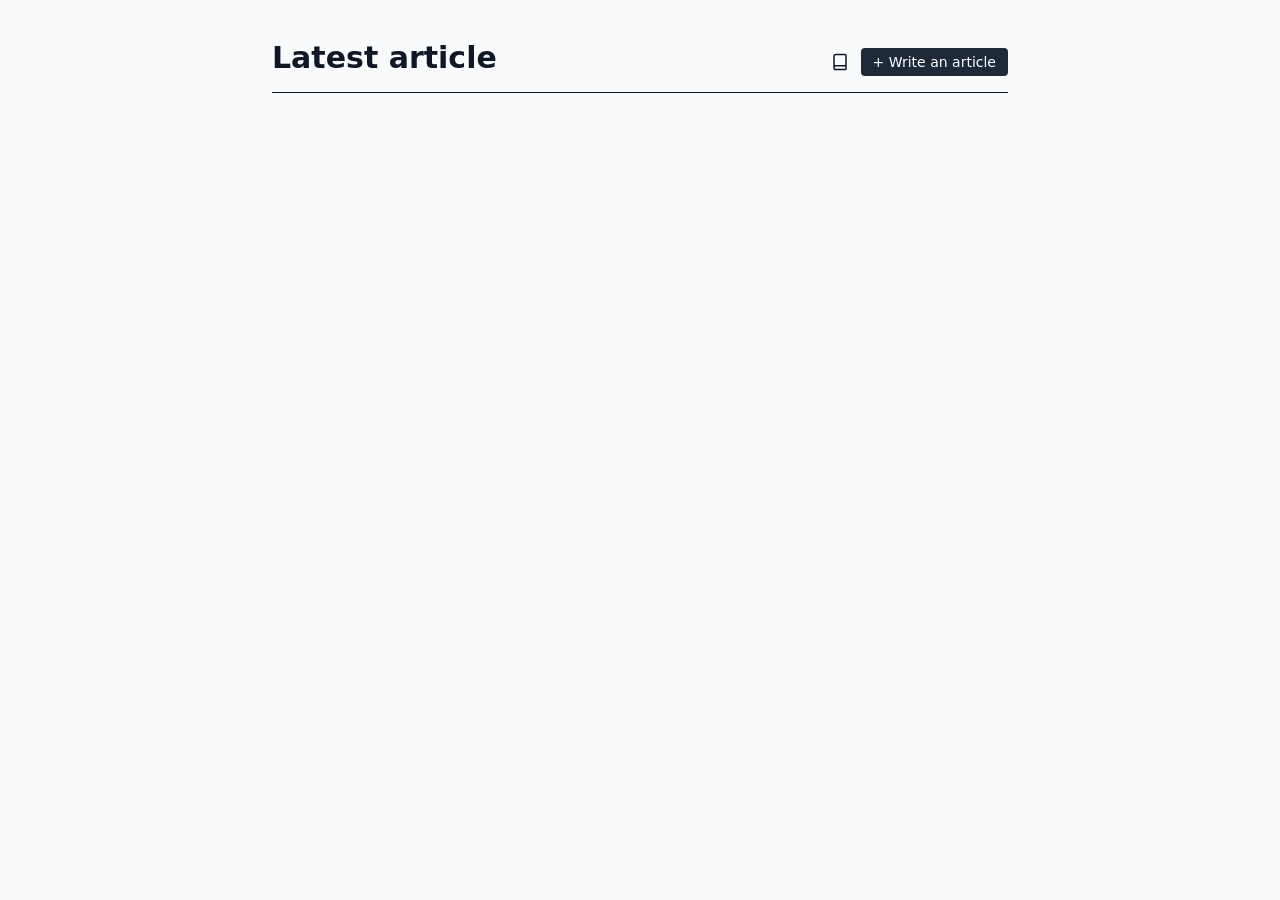
==== commit f8a6a312: "Deploy from tag v1.1.8 hienerd93/github-io@0b4c3572585cb0830190954f96be2e6285395b0c" ====
--- a/index.html
+++ b/index.html
@@ -1 +1 @@
-<!DOCTYPE html><html lang="vi"> <head><meta charset="UTF-8"><meta name="viewport" content="width=device-width"><title>Home - Encrypted Blog</title><link rel="stylesheet" href="/_astro/Layout.j-m8Za8J.css"></head> <body class="bg-gray-100 text-gray-900 min-h-screen">  <main class="min-h-screen bg-gray-50"> <style>astro-island,astro-slot,astro-static-slot{display:contents}</style><script>(()=>{var e=async t=>{await(await t())()};(self.Astro||(self.Astro={})).load=e;window.dispatchEvent(new Event("astro:load"));})();</script><script>(()=>{var g=Object.defineProperty;var w=(c,s,d)=>s in c?g(c,s,{enumerable:!0,configurable:!0,writable:!0,value:d}):c[s]=d;var l=(c,s,d)=>w(c,typeof s!="symbol"?s+"":s,d);var E=new Set(["__proto__","constructor","prototype"]);{let c={0:t=>y(t),1:t=>d(t),2:t=>new RegExp(t),3:t=>new Date(t),4:t=>new Map(d(t)),5:t=>new Set(d(t)),6:t=>BigInt(t),7:t=>new URL(t),8:t=>new Uint8Array(t),9:t=>new Uint16Array(t),10:t=>new Uint32Array(t),11:t=>Number.POSITIVE_INFINITY*t},s=t=>{let[p,e]=t;return p in c?c[p](e):void 0},d=t=>t.map(s),y=t=>typeof t!="object"||t===null?t:Object.fromEntries(Object.entries(t).map(([p,e])=>[p,s(e)]));class f extends HTMLElement{constructor(){super(...arguments);l(this,"Component");l(this,"hydrator");l(this,"hydrate",async()=>{var b;if(!this.hydrator||!this.isConnected)return;let e=(b=this.parentElement)==null?void 0:b.closest("astro-island[ssr]");if(e){e.addEventListener("astro:hydrate",this.hydrate,{once:!0});return}let n=this.querySelectorAll("astro-slot"),r={},i=this.querySelectorAll("template[data-astro-template]");for(let o of i){let a=o.closest(this.tagName);a!=null&&a.isSameNode(this)&&(r[o.getAttribute("data-astro-template")||"default"]=o.innerHTML,o.remove())}for(let o of n){let a=o.closest(this.tagName);a!=null&&a.isSameNode(this)&&(r[o.getAttribute("name")||"default"]=o.innerHTML)}let u;try{u=this.hasAttribute("props")?y(JSON.parse(this.getAttribute("props"))):{}}catch(o){let a=this.getAttribute("component-url")||"<unknown>",v=this.getAttribute("component-export");throw v&&(a+=` (export ${v})`),console.error(`[hydrate] Error parsing props for component ${a}`,this.getAttribute("props"),o),o}let h;await this.hydrator(this)(this.Component,u,r,{client:this.getAttribute("client")}),this.removeAttribute("ssr"),this.dispatchEvent(new CustomEvent("astro:hydrate"))});l(this,"unmount",()=>{this.isConnected||this.dispatchEvent(new CustomEvent("astro:unmount"))})}disconnectedCallback(){document.removeEventListener("astro:after-swap",this.unmount),document.addEventListener("astro:after-swap",this.unmount,{once:!0})}connectedCallback(){if(!this.hasAttribute("await-children")||document.readyState==="interactive"||document.readyState==="complete")this.childrenConnectedCallback();else{let e=()=>{document.removeEventListener("DOMContentLoaded",e),n.disconnect(),this.childrenConnectedCallback()},n=new MutationObserver(()=>{var r;((r=this.lastChild)==null?void 0:r.nodeType)===Node.COMMENT_NODE&&this.lastChild.nodeValue==="astro:end"&&(this.lastChild.remove(),e())});n.observe(this,{childList:!0}),document.addEventListener("DOMContentLoaded",e)}}async childrenConnectedCallback(){let e=this.getAttribute("before-hydration-url");e&&await import(e),this.start()}getRetryImportUrl(e){let n=new URL(e,document.baseURI),r=`astro-retry=${Date.now()}`,i=n.hash.replace(/^#/,"");return n.hash=i?`${i}&${r}`:r,n.toString()}async importWithRetry(e){try{return await import(e)}catch(n){return await new Promise(r=>setTimeout(r,1e3)),import(this.getRetryImportUrl(e))}}handleHydrationError(e){let n=this.getAttribute("component-url"),r=new CustomEvent("astro:hydration-error",{cancelable:!0,bubbles:!0,composed:!0,detail:{error:e,componentUrl:n}});this.dispatchEvent(r)&&console.error(`[astro-island] Error hydrating ${n}`,e)}async start(){let e=JSON.parse(this.getAttribute("opts")),n=this.getAttribute("client");if(Astro[n]===void 0){window.addEventListener(`astro:${n}`,()=>this.start(),{once:!0});return}try{await Astro[n](async()=>{let r=this.getAttribute("renderer-url");try{let[i,{default:u}]=await Promise.all([this.importWithRetry(this.getAttribute("component-url")),r?this.importWithRetry(r):Promise.resolve({default:()=>()=>{}})]),h=this.getAttribute("component-export")||"default";if(h.includes(".")){this.Component=i;for(let m of h.split(".")){if(E.has(m)||!this.Component||typeof this.Component!="object"&&typeof this.Component!="function"||!Object.hasOwn(this.Component,m))throw new Error(`Invalid component export path: ${h}`);this.Component=this.Component[m]}}else{if(E.has(h))throw new Error(`Invalid component export path: ${h}`);this.Component=i[h]}return this.hydrator=u,this.hydrate}catch(i){return this.handleHydrationError(i),()=>{}}},e,this)}catch(r){this.handleHydrationError(r)}}attributeChangedCallback(){this.hydrate()}}l(f,"observedAttributes",["props"]),customElements.get("astro-island")||customElements.define("astro-island",f)}})();</script><astro-island uid="2sqKky" prefix="r1" component-url="/_astro/ArticleList.RcXd8OLJ.js" component-export="default" renderer-url="/_astro/client.BcdmSmsJ.js" props="{}" ssr client="load" opts="{&quot;name&quot;:&quot;ArticleList&quot;,&quot;value&quot;:true}" await-children><div class="text-center py-10 text-gray-500">Loading article...</div><!--astro:end--></astro-island> </main>  </body></html>+<!DOCTYPE html><html lang="vi"> <head><meta charset="UTF-8"><meta name="viewport" content="width=device-width"><title>Home - Encrypted Blog</title><link rel="stylesheet" href="/_astro/Layout.DBnW5nsb.css"></head> <body class="bg-gray-100 text-gray-900 min-h-screen">  <main class="min-h-screen bg-gray-50"> <style>astro-island,astro-slot,astro-static-slot{display:contents}</style><script>(()=>{var e=async t=>{await(await t())()};(self.Astro||(self.Astro={})).load=e;window.dispatchEvent(new Event("astro:load"));})();</script><script>(()=>{var g=Object.defineProperty;var w=(c,s,d)=>s in c?g(c,s,{enumerable:!0,configurable:!0,writable:!0,value:d}):c[s]=d;var l=(c,s,d)=>w(c,typeof s!="symbol"?s+"":s,d);var E=new Set(["__proto__","constructor","prototype"]);{let c={0:t=>y(t),1:t=>d(t),2:t=>new RegExp(t),3:t=>new Date(t),4:t=>new Map(d(t)),5:t=>new Set(d(t)),6:t=>BigInt(t),7:t=>new URL(t),8:t=>new Uint8Array(t),9:t=>new Uint16Array(t),10:t=>new Uint32Array(t),11:t=>Number.POSITIVE_INFINITY*t},s=t=>{let[p,e]=t;return p in c?c[p](e):void 0},d=t=>t.map(s),y=t=>typeof t!="object"||t===null?t:Object.fromEntries(Object.entries(t).map(([p,e])=>[p,s(e)]));class f extends HTMLElement{constructor(){super(...arguments);l(this,"Component");l(this,"hydrator");l(this,"hydrate",async()=>{var b;if(!this.hydrator||!this.isConnected)return;let e=(b=this.parentElement)==null?void 0:b.closest("astro-island[ssr]");if(e){e.addEventListener("astro:hydrate",this.hydrate,{once:!0});return}let n=this.querySelectorAll("astro-slot"),r={},i=this.querySelectorAll("template[data-astro-template]");for(let o of i){let a=o.closest(this.tagName);a!=null&&a.isSameNode(this)&&(r[o.getAttribute("data-astro-template")||"default"]=o.innerHTML,o.remove())}for(let o of n){let a=o.closest(this.tagName);a!=null&&a.isSameNode(this)&&(r[o.getAttribute("name")||"default"]=o.innerHTML)}let u;try{u=this.hasAttribute("props")?y(JSON.parse(this.getAttribute("props"))):{}}catch(o){let a=this.getAttribute("component-url")||"<unknown>",v=this.getAttribute("component-export");throw v&&(a+=` (export ${v})`),console.error(`[hydrate] Error parsing props for component ${a}`,this.getAttribute("props"),o),o}let h;await this.hydrator(this)(this.Component,u,r,{client:this.getAttribute("client")}),this.removeAttribute("ssr"),this.dispatchEvent(new CustomEvent("astro:hydrate"))});l(this,"unmount",()=>{this.isConnected||this.dispatchEvent(new CustomEvent("astro:unmount"))})}disconnectedCallback(){document.removeEventListener("astro:after-swap",this.unmount),document.addEventListener("astro:after-swap",this.unmount,{once:!0})}connectedCallback(){if(!this.hasAttribute("await-children")||document.readyState==="interactive"||document.readyState==="complete")this.childrenConnectedCallback();else{let e=()=>{document.removeEventListener("DOMContentLoaded",e),n.disconnect(),this.childrenConnectedCallback()},n=new MutationObserver(()=>{var r;((r=this.lastChild)==null?void 0:r.nodeType)===Node.COMMENT_NODE&&this.lastChild.nodeValue==="astro:end"&&(this.lastChild.remove(),e())});n.observe(this,{childList:!0}),document.addEventListener("DOMContentLoaded",e)}}async childrenConnectedCallback(){let e=this.getAttribute("before-hydration-url");e&&await import(e),this.start()}getRetryImportUrl(e){let n=new URL(e,document.baseURI),r=`astro-retry=${Date.now()}`,i=n.hash.replace(/^#/,"");return n.hash=i?`${i}&${r}`:r,n.toString()}async importWithRetry(e){try{return await import(e)}catch(n){return await new Promise(r=>setTimeout(r,1e3)),import(this.getRetryImportUrl(e))}}handleHydrationError(e){let n=this.getAttribute("component-url"),r=new CustomEvent("astro:hydration-error",{cancelable:!0,bubbles:!0,composed:!0,detail:{error:e,componentUrl:n}});this.dispatchEvent(r)&&console.error(`[astro-island] Error hydrating ${n}`,e)}async start(){let e=JSON.parse(this.getAttribute("opts")),n=this.getAttribute("client");if(Astro[n]===void 0){window.addEventListener(`astro:${n}`,()=>this.start(),{once:!0});return}try{await Astro[n](async()=>{let r=this.getAttribute("renderer-url");try{let[i,{default:u}]=await Promise.all([this.importWithRetry(this.getAttribute("component-url")),r?this.importWithRetry(r):Promise.resolve({default:()=>()=>{}})]),h=this.getAttribute("component-export")||"default";if(h.includes(".")){this.Component=i;for(let m of h.split(".")){if(E.has(m)||!this.Component||typeof this.Component!="object"&&typeof this.Component!="function"||!Object.hasOwn(this.Component,m))throw new Error(`Invalid component export path: ${h}`);this.Component=this.Component[m]}}else{if(E.has(h))throw new Error(`Invalid component export path: ${h}`);this.Component=i[h]}return this.hydrator=u,this.hydrate}catch(i){return this.handleHydrationError(i),()=>{}}},e,this)}catch(r){this.handleHydrationError(r)}}attributeChangedCallback(){this.hydrate()}}l(f,"observedAttributes",["props"]),customElements.get("astro-island")||customElements.define("astro-island",f)}})();</script><astro-island uid="2sqKky" prefix="r1" component-url="/_astro/ArticleList.DZ3lZIQx.js" component-export="default" renderer-url="/_astro/client.CF6G9QDO.js" props="{}" ssr client="load" opts="{&quot;name&quot;:&quot;ArticleList&quot;,&quot;value&quot;:true}" await-children><div class="text-center py-10 text-gray-500">Loading article...</div><!--astro:end--></astro-island> </main>  </body></html>
--- a/_astro/Layout.DBnW5nsb.css
+++ b/_astro/Layout.DBnW5nsb.css
@@ -0,0 +1 @@
+@layer properties{@supports (((-webkit-hyphens:none)) and (not (margin-trim:inline))) or ((-moz-orient:inline) and (not (color:rgb(from red r g b)))){*,:before,:after,::backdrop{--tw-translate-x:0;--tw-translate-y:0;--tw-translate-z:0;--tw-rotate-x:initial;--tw-rotate-y:initial;--tw-rotate-z:initial;--tw-skew-x:initial;--tw-skew-y:initial;--tw-space-y-reverse:0;--tw-border-style:solid;--tw-leading:initial;--tw-font-weight:initial;--tw-tracking:initial;--tw-shadow:0 0 #0000;--tw-shadow-color:initial;--tw-shadow-alpha:100%;--tw-inset-shadow:0 0 #0000;--tw-inset-shadow-color:initial;--tw-inset-shadow-alpha:100%;--tw-ring-color:initial;--tw-ring-shadow:0 0 #0000;--tw-inset-ring-color:initial;--tw-inset-ring-shadow:0 0 #0000;--tw-ring-inset:initial;--tw-ring-offset-width:0px;--tw-ring-offset-color:#fff;--tw-ring-offset-shadow:0 0 #0000;--tw-blur:initial;--tw-brightness:initial;--tw-contrast:initial;--tw-grayscale:initial;--tw-hue-rotate:initial;--tw-invert:initial;--tw-opacity:initial;--tw-saturate:initial;--tw-sepia:initial;--tw-drop-shadow:initial;--tw-drop-shadow-color:initial;--tw-drop-shadow-alpha:100%;--tw-drop-shadow-size:initial;--tw-duration:initial;--tw-ease:initial;--tw-scale-x:1;--tw-scale-y:1;--tw-scale-z:1}}}@layer theme{:root,:host{--font-sans:ui-sans-serif, system-ui, sans-serif, "Apple Color Emoji", "Segoe UI Emoji", "Segoe UI Symbol", "Noto Color Emoji";--font-mono:ui-monospace, SFMono-Regular, Menlo, Monaco, Consolas, "Liberation Mono", "Courier New", monospace;--color-red-50:oklch(97.1% .013 17.38);--color-red-200:oklch(88.5% .062 18.334);--color-red-500:oklch(63.7% .237 25.331);--color-red-600:oklch(57.7% .245 27.325);--color-orange-200:oklch(90.1% .076 70.697);--color-amber-100:oklch(96.2% .059 95.617);--color-yellow-500:oklch(79.5% .184 86.047);--color-yellow-600:oklch(68.1% .162 75.834);--color-green-500:oklch(72.3% .219 149.579);--color-green-600:oklch(62.7% .194 149.214);--color-emerald-50:oklch(97.9% .021 166.113);--color-emerald-100:oklch(95% .052 163.051);--color-emerald-200:oklch(90.5% .093 164.15);--color-emerald-500:oklch(69.6% .17 162.48);--color-emerald-600:oklch(59.6% .145 163.225);--color-blue-500:oklch(62.3% .214 259.815);--color-blue-600:oklch(54.6% .245 262.881);--color-blue-700:oklch(48.8% .243 264.376);--color-indigo-50:oklch(96.2% .018 272.314);--color-indigo-500:oklch(58.5% .233 277.117);--color-indigo-600:oklch(51.1% .262 276.966);--color-purple-300:oklch(82.7% .119 306.383);--color-slate-50:oklch(98.4% .003 247.858);--color-slate-100:oklch(96.8% .007 247.896);--color-slate-200:oklch(92.9% .013 255.508);--color-slate-300:oklch(86.9% .022 252.894);--color-slate-400:oklch(70.4% .04 256.788);--color-slate-500:oklch(55.4% .046 257.417);--color-slate-600:oklch(44.6% .043 257.281);--color-slate-700:oklch(37.2% .044 257.287);--color-slate-800:oklch(27.9% .041 260.031);--color-gray-50:oklch(98.5% .002 247.839);--color-gray-100:oklch(96.7% .003 264.542);--color-gray-200:oklch(92.8% .006 264.531);--color-gray-300:oklch(87.2% .01 258.338);--color-gray-400:oklch(70.7% .022 261.325);--color-gray-500:oklch(55.1% .027 264.364);--color-gray-600:oklch(44.6% .03 256.802);--color-gray-700:oklch(37.3% .034 259.733);--color-gray-800:oklch(27.8% .033 256.848);--color-gray-900:oklch(21% .034 264.665);--color-white:#fff;--spacing:.25rem;--container-md:28rem;--container-xl:36rem;--container-2xl:42rem;--container-3xl:48rem;--container-5xl:64rem;--text-xs:.75rem;--text-xs--line-height:calc(1 / .75);--text-sm:.875rem;--text-sm--line-height:calc(1.25 / .875);--text-base:1rem;--text-base--line-height: 1.5 ;--text-lg:1.125rem;--text-lg--line-height:calc(1.75 / 1.125);--text-xl:1.25rem;--text-xl--line-height:calc(1.75 / 1.25);--text-2xl:1.5rem;--text-2xl--line-height:calc(2 / 1.5);--text-3xl:1.875rem;--text-3xl--line-height: 1.2 ;--font-weight-normal:400;--font-weight-medium:500;--font-weight-semibold:600;--font-weight-bold:700;--font-weight-extrabold:800;--tracking-tight:-.025em;--tracking-wider:.05em;--leading-relaxed:1.625;--radius-md:.375rem;--radius-lg:.5rem;--radius-xl:.75rem;--radius-2xl:1rem;--ease-out:cubic-bezier(0, 0, .2, 1);--default-transition-duration:.15s;--default-transition-timing-function:cubic-bezier(.4, 0, .2, 1);--default-font-family:var(--font-sans);--default-mono-font-family:var(--font-mono);--color-mindmap-base:#fbf9f7;--color-pastle-purple:#b0a2e8;--color-pastle-green:#d6eae3;--color-pastle-orange:#ffe4cd;--color-pastle-peach:#ffe9d2}}@layer base{*,:after,:before,::backdrop{box-sizing:border-box;border:0 solid;margin:0;padding:0}::file-selector-button{box-sizing:border-box;border:0 solid;margin:0;padding:0}html,:host{-webkit-text-size-adjust:100%;tab-size:4;line-height:1.5;font-family:var(--default-font-family,ui-sans-serif, system-ui, sans-serif, "Apple Color Emoji", "Segoe UI Emoji", "Segoe UI Symbol", "Noto Color Emoji");font-feature-settings:var(--default-font-feature-settings,normal);font-variation-settings:var(--default-font-variation-settings,normal);-webkit-tap-highlight-color:transparent}hr{height:0;color:inherit;border-top-width:1px}abbr:where([title]){-webkit-text-decoration:underline dotted;text-decoration:underline dotted}h1,h2,h3,h4,h5,h6{font-size:inherit;font-weight:inherit}a{color:inherit;-webkit-text-decoration:inherit;text-decoration:inherit}b,strong{font-weight:bolder}code,kbd,samp,pre{font-family:var(--default-mono-font-family,ui-monospace, SFMono-Regular, Menlo, Monaco, Consolas, "Liberation Mono", "Courier New", monospace);font-feature-settings:var(--default-mono-font-feature-settings,normal);font-variation-settings:var(--default-mono-font-variation-settings,normal);font-size:1em}small{font-size:80%}sub,sup{vertical-align:baseline;font-size:75%;line-height:0;position:relative}sub{bottom:-.25em}sup{top:-.5em}table{text-indent:0;border-color:inherit;border-collapse:collapse}:-moz-focusring{outline:auto}progress{vertical-align:baseline}summary{display:list-item}ol,ul,menu{list-style:none}img,svg,video,canvas,audio,iframe,embed,object{vertical-align:middle;display:block}img,video{max-width:100%;height:auto}button,input,select,optgroup,textarea{font:inherit;font-feature-settings:inherit;font-variation-settings:inherit;letter-spacing:inherit;color:inherit;opacity:1;background-color:#0000;border-radius:0}::file-selector-button{font:inherit;font-feature-settings:inherit;font-variation-settings:inherit;letter-spacing:inherit;color:inherit;opacity:1;background-color:#0000;border-radius:0}:where(select:is([multiple],[size])) optgroup{font-weight:bolder}:where(select:is([multiple],[size])) optgroup option{padding-inline-start:20px}::file-selector-button{margin-inline-end:4px}::placeholder{opacity:1}@supports (not ((-webkit-appearance:-apple-pay-button))) or (contain-intrinsic-size:1px){::placeholder{color:currentColor}@supports (color:color-mix(in lab,red,red)){::placeholder{color:color-mix(in oklab,currentcolor 50%,transparent)}}}textarea{resize:vertical}::-webkit-search-decoration{-webkit-appearance:none}::-webkit-date-and-time-value{min-height:1lh;text-align:inherit}::-webkit-datetime-edit{display:inline-flex}::-webkit-datetime-edit-fields-wrapper{padding:0}::-webkit-datetime-edit{padding-block:0}::-webkit-datetime-edit-year-field{padding-block:0}::-webkit-datetime-edit-month-field{padding-block:0}::-webkit-datetime-edit-day-field{padding-block:0}::-webkit-datetime-edit-hour-field{padding-block:0}::-webkit-datetime-edit-minute-field{padding-block:0}::-webkit-datetime-edit-second-field{padding-block:0}::-webkit-datetime-edit-millisecond-field{padding-block:0}::-webkit-datetime-edit-meridiem-field{padding-block:0}::-webkit-calendar-picker-indicator{line-height:1}:-moz-ui-invalid{box-shadow:none}button,input:where([type=button],[type=reset],[type=submit]){appearance:button}::file-selector-button{appearance:button}::-webkit-inner-spin-button{height:auto}::-webkit-outer-spin-button{height:auto}[hidden]:where(:not([hidden=until-found])){display:none!important}}@layer components;@layer utilities{.pointer-events-none{pointer-events:none}.absolute{position:absolute}.fixed{position:fixed}.relative{position:relative}.sticky{position:sticky}.inset-0{inset:calc(var(--spacing) * 0)}.inset-y-0{inset-block:calc(var(--spacing) * 0)}.top-0{top:calc(var(--spacing) * 0)}.top-8{top:calc(var(--spacing) * 8)}.right-6{right:calc(var(--spacing) * 6)}.-bottom-4{bottom:calc(var(--spacing) * -4)}.bottom-6{bottom:calc(var(--spacing) * 6)}.left-0{left:calc(var(--spacing) * 0)}.left-1\/2{left:50%}.z-10{z-index:10}.z-20{z-index:20}.z-50{z-index:50}.m-0{margin:calc(var(--spacing) * 0)}.mx-auto{margin-inline:auto}.my-6{margin-block:calc(var(--spacing) * 6)}.prose{color:var(--tw-prose-body);max-width:65ch}.prose :where(p):not(:where([class~=not-prose],[class~=not-prose] *)){margin-top:1.25em;margin-bottom:1.25em}.prose :where([class~=lead]):not(:where([class~=not-prose],[class~=not-prose] *)){color:var(--tw-prose-lead);margin-top:1.2em;margin-bottom:1.2em;font-size:1.25em;line-height:1.6}.prose :where(a):not(:where([class~=not-prose],[class~=not-prose] *)){color:var(--tw-prose-links);font-weight:500;text-decoration:underline}.prose :where(strong):not(:where([class~=not-prose],[class~=not-prose] *)){color:var(--tw-prose-bold);font-weight:600}.prose :where(a strong):not(:where([class~=not-prose],[class~=not-prose] *)),.prose :where(blockquote strong):not(:where([class~=not-prose],[class~=not-prose] *)),.prose :where(thead th strong):not(:where([class~=not-prose],[class~=not-prose] *)){color:inherit}.prose :where(ol):not(:where([class~=not-prose],[class~=not-prose] *)){margin-top:1.25em;margin-bottom:1.25em;padding-inline-start:1.625em;list-style-type:decimal}.prose :where(ol[type=A]):not(:where([class~=not-prose],[class~=not-prose] *)){list-style-type:upper-alpha}.prose :where(ol[type=a]):not(:where([class~=not-prose],[class~=not-prose] *)){list-style-type:lower-alpha}.prose :where(ol[type=A s]):not(:where([class~=not-prose],[class~=not-prose] *)){list-style-type:upper-alpha}.prose :where(ol[type=a s]):not(:where([class~=not-prose],[class~=not-prose] *)){list-style-type:lower-alpha}.prose :where(ol[type=I]):not(:where([class~=not-prose],[class~=not-prose] *)){list-style-type:upper-roman}.prose :where(ol[type=i]):not(:where([class~=not-prose],[class~=not-prose] *)){list-style-type:lower-roman}.prose :where(ol[type=I s]):not(:where([class~=not-prose],[class~=not-prose] *)){list-style-type:upper-roman}.prose :where(ol[type=i s]):not(:where([class~=not-prose],[class~=not-prose] *)){list-style-type:lower-roman}.prose :where(ol[type="1"]):not(:where([class~=not-prose],[class~=not-prose] *)){list-style-type:decimal}.prose :where(ul):not(:where([class~=not-prose],[class~=not-prose] *)){margin-top:1.25em;margin-bottom:1.25em;padding-inline-start:1.625em;list-style-type:disc}.prose :where(ol>li):not(:where([class~=not-prose],[class~=not-prose] *))::marker{color:var(--tw-prose-counters);font-weight:400}.prose :where(ul>li):not(:where([class~=not-prose],[class~=not-prose] *))::marker{color:var(--tw-prose-bullets)}.prose :where(dt):not(:where([class~=not-prose],[class~=not-prose] *)){color:var(--tw-prose-headings);margin-top:1.25em;font-weight:600}.prose :where(hr):not(:where([class~=not-prose],[class~=not-prose] *)){border-color:var(--tw-prose-hr);border-top-width:1px;margin-top:3em;margin-bottom:3em}.prose :where(blockquote):not(:where([class~=not-prose],[class~=not-prose] *)){color:var(--tw-prose-quotes);border-inline-start-width:.25rem;border-inline-start-color:var(--tw-prose-quote-borders);quotes:"“""”""‘""’";margin-top:1.6em;margin-bottom:1.6em;padding-inline-start:1em;font-style:italic;font-weight:500}.prose :where(blockquote p:first-of-type):not(:where([class~=not-prose],[class~=not-prose] *)):before{content:open-quote}.prose :where(blockquote p:last-of-type):not(:where([class~=not-prose],[class~=not-prose] *)):after{content:close-quote}.prose :where(h1):not(:where([class~=not-prose],[class~=not-prose] *)){color:var(--tw-prose-headings);margin-top:0;margin-bottom:.888889em;font-size:2.25em;font-weight:800;line-height:1.11111}.prose :where(h1 strong):not(:where([class~=not-prose],[class~=not-prose] *)){color:inherit;font-weight:900}.prose :where(h2):not(:where([class~=not-prose],[class~=not-prose] *)){color:var(--tw-prose-headings);margin-top:2em;margin-bottom:1em;font-size:1.5em;font-weight:700;line-height:1.33333}.prose :where(h2 strong):not(:where([class~=not-prose],[class~=not-prose] *)){color:inherit;font-weight:800}.prose :where(h3):not(:where([class~=not-prose],[class~=not-prose] *)){color:var(--tw-prose-headings);margin-top:1.6em;margin-bottom:.6em;font-size:1.25em;font-weight:600;line-height:1.6}.prose :where(h3 strong):not(:where([class~=not-prose],[class~=not-prose] *)){color:inherit;font-weight:700}.prose :where(h4):not(:where([class~=not-prose],[class~=not-prose] *)){color:var(--tw-prose-headings);margin-top:1.5em;margin-bottom:.5em;font-weight:600;line-height:1.5}.prose :where(h4 strong):not(:where([class~=not-prose],[class~=not-prose] *)){color:inherit;font-weight:700}.prose :where(img):not(:where([class~=not-prose],[class~=not-prose] *)){margin-top:2em;margin-bottom:2em}.prose :where(picture):not(:where([class~=not-prose],[class~=not-prose] *)){margin-top:2em;margin-bottom:2em;display:block}.prose :where(video):not(:where([class~=not-prose],[class~=not-prose] *)){margin-top:2em;margin-bottom:2em}.prose :where(kbd):not(:where([class~=not-prose],[class~=not-prose] *)){color:var(--tw-prose-kbd);box-shadow:0 0 0 1px var(--tw-prose-kbd-shadows),0 3px 0 var(--tw-prose-kbd-shadows);padding-top:.1875em;padding-inline-end:.375em;padding-bottom:.1875em;border-radius:.3125rem;padding-inline-start:.375em;font-family:inherit;font-size:.875em;font-weight:500}.prose :where(code):not(:where([class~=not-prose],[class~=not-prose] *)){color:var(--tw-prose-code);font-size:.875em;font-weight:600}.prose :where(code):not(:where([class~=not-prose],[class~=not-prose] *)):before,.prose :where(code):not(:where([class~=not-prose],[class~=not-prose] *)):after{content:"`"}.prose :where(a code):not(:where([class~=not-prose],[class~=not-prose] *)),.prose :where(h1 code):not(:where([class~=not-prose],[class~=not-prose] *)){color:inherit}.prose :where(h2 code):not(:where([class~=not-prose],[class~=not-prose] *)){color:inherit;font-size:.875em}.prose :where(h3 code):not(:where([class~=not-prose],[class~=not-prose] *)){color:inherit;font-size:.9em}.prose :where(h4 code):not(:where([class~=not-prose],[class~=not-prose] *)),.prose :where(blockquote code):not(:where([class~=not-prose],[class~=not-prose] *)),.prose :where(thead th code):not(:where([class~=not-prose],[class~=not-prose] *)){color:inherit}.prose :where(pre):not(:where([class~=not-prose],[class~=not-prose] *)){color:var(--tw-prose-pre-code);background-color:var(--tw-prose-pre-bg);padding-top:.857143em;padding-inline-end:1.14286em;padding-bottom:.857143em;border-radius:.375rem;margin-top:1.71429em;margin-bottom:1.71429em;padding-inline-start:1.14286em;font-size:.875em;font-weight:400;line-height:1.71429;overflow-x:auto}.prose :where(pre code):not(:where([class~=not-prose],[class~=not-prose] *)){font-weight:inherit;color:inherit;font-size:inherit;font-family:inherit;line-height:inherit;background-color:#0000;border-width:0;border-radius:0;padding:0}.prose :where(pre code):not(:where([class~=not-prose],[class~=not-prose] *)):before,.prose :where(pre code):not(:where([class~=not-prose],[class~=not-prose] *)):after{content:none}.prose :where(table):not(:where([class~=not-prose],[class~=not-prose] *)){table-layout:auto;width:100%;margin-top:2em;margin-bottom:2em;font-size:.875em;line-height:1.71429}.prose :where(thead):not(:where([class~=not-prose],[class~=not-prose] *)){border-bottom-width:1px;border-bottom-color:var(--tw-prose-th-borders)}.prose :where(thead th):not(:where([class~=not-prose],[class~=not-prose] *)){color:var(--tw-prose-headings);vertical-align:bottom;padding-inline-end:.571429em;padding-bottom:.571429em;padding-inline-start:.571429em;font-weight:600}.prose :where(tbody tr):not(:where([class~=not-prose],[class~=not-prose] *)){border-bottom-width:1px;border-bottom-color:var(--tw-prose-td-borders)}.prose :where(tbody tr:last-child):not(:where([class~=not-prose],[class~=not-prose] *)){border-bottom-width:0}.prose :where(tbody td):not(:where([class~=not-prose],[class~=not-prose] *)){vertical-align:baseline}.prose :where(tfoot):not(:where([class~=not-prose],[class~=not-prose] *)){border-top-width:1px;border-top-color:var(--tw-prose-th-borders)}.prose :where(tfoot td):not(:where([class~=not-prose],[class~=not-prose] *)){vertical-align:top}.prose :where(th,td):not(:where([class~=not-prose],[class~=not-prose] *)){text-align:start}.prose :where(figure>*):not(:where([class~=not-prose],[class~=not-prose] *)){margin-top:0;margin-bottom:0}.prose :where(figcaption):not(:where([class~=not-prose],[class~=not-prose] *)){color:var(--tw-prose-captions);margin-top:.857143em;font-size:.875em;line-height:1.42857}.prose{--tw-prose-body:oklch(37.3% .034 259.733);--tw-prose-headings:oklch(21% .034 264.665);--tw-prose-lead:oklch(44.6% .03 256.802);--tw-prose-links:oklch(21% .034 264.665);--tw-prose-bold:oklch(21% .034 264.665);--tw-prose-counters:oklch(55.1% .027 264.364);--tw-prose-bullets:oklch(87.2% .01 258.338);--tw-prose-hr:oklch(92.8% .006 264.531);--tw-prose-quotes:oklch(21% .034 264.665);--tw-prose-quote-borders:oklch(92.8% .006 264.531);--tw-prose-captions:oklch(55.1% .027 264.364);--tw-prose-kbd:oklch(21% .034 264.665);--tw-prose-kbd-shadows:oklab(21% -.00316127 -.0338527/.1);--tw-prose-code:oklch(21% .034 264.665);--tw-prose-pre-code:oklch(92.8% .006 264.531);--tw-prose-pre-bg:oklch(27.8% .033 256.848);--tw-prose-th-borders:oklch(87.2% .01 258.338);--tw-prose-td-borders:oklch(92.8% .006 264.531);--tw-prose-invert-body:oklch(87.2% .01 258.338);--tw-prose-invert-headings:#fff;--tw-prose-invert-lead:oklch(70.7% .022 261.325);--tw-prose-invert-links:#fff;--tw-prose-invert-bold:#fff;--tw-prose-invert-counters:oklch(70.7% .022 261.325);--tw-prose-invert-bullets:oklch(44.6% .03 256.802);--tw-prose-invert-hr:oklch(37.3% .034 259.733);--tw-prose-invert-quotes:oklch(96.7% .003 264.542);--tw-prose-invert-quote-borders:oklch(37.3% .034 259.733);--tw-prose-invert-captions:oklch(70.7% .022 261.325);--tw-prose-invert-kbd:#fff;--tw-prose-invert-kbd-shadows:#ffffff1a;--tw-prose-invert-code:#fff;--tw-prose-invert-pre-code:oklch(87.2% .01 258.338);--tw-prose-invert-pre-bg:#00000080;--tw-prose-invert-th-borders:oklch(44.6% .03 256.802);--tw-prose-invert-td-borders:oklch(37.3% .034 259.733);font-size:1rem;line-height:1.75}.prose :where(picture>img):not(:where([class~=not-prose],[class~=not-prose] *)){margin-top:0;margin-bottom:0}.prose :where(li):not(:where([class~=not-prose],[class~=not-prose] *)){margin-top:.5em;margin-bottom:.5em}.prose :where(ol>li):not(:where([class~=not-prose],[class~=not-prose] *)),.prose :where(ul>li):not(:where([class~=not-prose],[class~=not-prose] *)){padding-inline-start:.375em}.prose :where(.prose>ul>li p):not(:where([class~=not-prose],[class~=not-prose] *)){margin-top:.75em;margin-bottom:.75em}.prose :where(.prose>ul>li>p:first-child):not(:where([class~=not-prose],[class~=not-prose] *)){margin-top:1.25em}.prose :where(.prose>ul>li>p:last-child):not(:where([class~=not-prose],[class~=not-prose] *)){margin-bottom:1.25em}.prose :where(.prose>ol>li>p:first-child):not(:where([class~=not-prose],[class~=not-prose] *)){margin-top:1.25em}.prose :where(.prose>ol>li>p:last-child):not(:where([class~=not-prose],[class~=not-prose] *)){margin-bottom:1.25em}.prose :where(ul ul,ul ol,ol ul,ol ol):not(:where([class~=not-prose],[class~=not-prose] *)){margin-top:.75em;margin-bottom:.75em}.prose :where(dl):not(:where([class~=not-prose],[class~=not-prose] *)){margin-top:1.25em;margin-bottom:1.25em}.prose :where(dd):not(:where([class~=not-prose],[class~=not-prose] *)){margin-top:.5em;padding-inline-start:1.625em}.prose :where(hr+*):not(:where([class~=not-prose],[class~=not-prose] *)),.prose :where(h2+*):not(:where([class~=not-prose],[class~=not-prose] *)),.prose :where(h3+*):not(:where([class~=not-prose],[class~=not-prose] *)),.prose :where(h4+*):not(:where([class~=not-prose],[class~=not-prose] *)){margin-top:0}.prose :where(thead th:first-child):not(:where([class~=not-prose],[class~=not-prose] *)){padding-inline-start:0}.prose :where(thead th:last-child):not(:where([class~=not-prose],[class~=not-prose] *)){padding-inline-end:0}.prose :where(tbody td,tfoot td):not(:where([class~=not-prose],[class~=not-prose] *)){padding-top:.571429em;padding-inline-end:.571429em;padding-bottom:.571429em;padding-inline-start:.571429em}.prose :where(tbody td:first-child,tfoot td:first-child):not(:where([class~=not-prose],[class~=not-prose] *)){padding-inline-start:0}.prose :where(tbody td:last-child,tfoot td:last-child):not(:where([class~=not-prose],[class~=not-prose] *)){padding-inline-end:0}.prose :where(figure):not(:where([class~=not-prose],[class~=not-prose] *)){margin-top:2em;margin-bottom:2em}.prose :where(.prose>:first-child):not(:where([class~=not-prose],[class~=not-prose] *)){margin-top:0}.prose :where(.prose>:last-child):not(:where([class~=not-prose],[class~=not-prose] *)){margin-bottom:0}.mt-1{margin-top:calc(var(--spacing) * 1)}.mt-2{margin-top:calc(var(--spacing) * 2)}.mt-4{margin-top:calc(var(--spacing) * 4)}.mr-1{margin-right:calc(var(--spacing) * 1)}.mb-1{margin-bottom:calc(var(--spacing) * 1)}.mb-2{margin-bottom:calc(var(--spacing) * 2)}.mb-4{margin-bottom:calc(var(--spacing) * 4)}.mb-6{margin-bottom:calc(var(--spacing) * 6)}.mb-8{margin-bottom:calc(var(--spacing) * 8)}.\!inline{display:inline!important}.block{display:block}.contents\!{display:contents!important}.flex{display:flex}.grid{display:grid}.hidden{display:none}.inline{display:inline}.inline-block{display:inline-block}.inline-flex{display:inline-flex}.h-4{height:calc(var(--spacing) * 4)}.h-5{height:calc(var(--spacing) * 5)}.h-6{height:calc(var(--spacing) * 6)}.h-\[calc\(100vh-4rem\)\]{height:calc(100vh - 4rem)}.h-full{height:100%}.h-screen{height:100vh}.min-h-screen{min-height:100vh}.w-1\/2{width:50%}.w-1\/3{width:33.3333%}.w-1\/4{width:25%}.w-4{width:calc(var(--spacing) * 4)}.w-5{width:calc(var(--spacing) * 5)}.w-6{width:calc(var(--spacing) * 6)}.w-96{width:calc(var(--spacing) * 96)}.w-\[280px\]{width:280px}.w-full{width:100%}.max-w-2xl{max-width:var(--container-2xl)}.max-w-3xl{max-width:var(--container-3xl)}.max-w-5xl{max-width:var(--container-5xl)}.max-w-\[200px\]{max-width:200px}.max-w-\[1200px\]{max-width:1200px}.max-w-md{max-width:var(--container-md)}.max-w-none{max-width:none}.max-w-xl{max-width:var(--container-xl)}.min-w-\[80px\]{min-width:80px}.min-w-\[100px\]{min-width:100px}.min-w-\[120px\]{min-width:120px}.min-w-\[160px\]{min-width:160px}.flex-1{flex:1}.shrink-0{flex-shrink:0}.-translate-x-1\/2{--tw-translate-x: -50% ;translate:var(--tw-translate-x) var(--tw-translate-y)}.-translate-y-1\/2{--tw-translate-y: -50% ;translate:var(--tw-translate-x) var(--tw-translate-y)}.transform{transform:var(--tw-rotate-x,) var(--tw-rotate-y,) var(--tw-rotate-z,) var(--tw-skew-x,) var(--tw-skew-y,)}.cursor-pointer{cursor:pointer}.resize-none{resize:none}.list-none{list-style-type:none}.flex-col{flex-direction:column}.flex-wrap{flex-wrap:wrap}.items-baseline{align-items:baseline}.items-center{align-items:center}.items-end{align-items:flex-end}.justify-between{justify-content:space-between}.justify-center{justify-content:center}.gap-1{gap:calc(var(--spacing) * 1)}.gap-2{gap:calc(var(--spacing) * 2)}.gap-3{gap:calc(var(--spacing) * 3)}.gap-4{gap:calc(var(--spacing) * 4)}.gap-8{gap:calc(var(--spacing) * 8)}:where(.space-y-1>:not(:last-child)){--tw-space-y-reverse:0;margin-block-start:calc(calc(var(--spacing) * 1) * var(--tw-space-y-reverse));margin-block-end:calc(calc(var(--spacing) * 1) * calc(1 - var(--tw-space-y-reverse)))}:where(.space-y-4>:not(:last-child)){--tw-space-y-reverse:0;margin-block-start:calc(calc(var(--spacing) * 4) * var(--tw-space-y-reverse));margin-block-end:calc(calc(var(--spacing) * 4) * calc(1 - var(--tw-space-y-reverse)))}.gap-x-3{column-gap:calc(var(--spacing) * 3)}.gap-y-2{row-gap:calc(var(--spacing) * 2)}.overflow-auto{overflow:auto}.overflow-hidden{overflow:hidden}.overflow-y-auto{overflow-y:auto}.rounded{border-radius:.25rem}.rounded-2xl{border-radius:var(--radius-2xl)}.rounded-\[6px\]{border-radius:6px}.rounded-full{border-radius:3.40282e38px}.rounded-lg{border-radius:var(--radius-lg)}.rounded-md{border-radius:var(--radius-md)}.rounded-xl{border-radius:var(--radius-xl)}.border{border-style:var(--tw-border-style);border-width:1px}.border-r{border-right-style:var(--tw-border-style);border-right-width:1px}.border-b{border-bottom-style:var(--tw-border-style);border-bottom-width:1px}.border-l-4{border-left-style:var(--tw-border-style);border-left-width:4px}.border-dashed{--tw-border-style:dashed;border-style:dashed}.border-\[\#0366d6\]{border-color:#0366d6}.border-\[\#e1e4e8\]{border-color:#e1e4e8}.border-amber-100{border-color:var(--color-amber-100)}.border-emerald-200{border-color:var(--color-emerald-200)}.border-gray-100{border-color:var(--color-gray-100)}.border-gray-200{border-color:var(--color-gray-200)}.border-gray-300{border-color:var(--color-gray-300)}.border-indigo-500{border-color:var(--color-indigo-500)}.border-orange-200{border-color:var(--color-orange-200)}.border-purple-300{border-color:var(--color-purple-300)}.border-slate-100{border-color:var(--color-slate-100)}.border-slate-200{border-color:var(--color-slate-200)}.border-slate-300{border-color:var(--color-slate-300)}.border-slate-400{border-color:var(--color-slate-400)}.border-transparent{border-color:#0000}.bg-\[\#f1f8ff\]{background-color:#f1f8ff}.bg-blue-600{background-color:var(--color-blue-600)}.bg-emerald-50{background-color:var(--color-emerald-50)}.bg-emerald-500{background-color:var(--color-emerald-500)}.bg-gray-50{background-color:var(--color-gray-50)}.bg-gray-100{background-color:var(--color-gray-100)}.bg-gray-700{background-color:var(--color-gray-700)}.bg-gray-800{background-color:var(--color-gray-800)}.bg-gray-900{background-color:var(--color-gray-900)}.bg-green-600{background-color:var(--color-green-600)}.bg-indigo-50{background-color:var(--color-indigo-50)}.bg-mindmap-base{background-color:var(--color-mindmap-base)}.bg-pastle-green{background-color:var(--color-pastle-green)}.bg-pastle-orange{background-color:var(--color-pastle-orange)}.bg-pastle-peach{background-color:var(--color-pastle-peach)}.bg-pastle-purple{background-color:var(--color-pastle-purple)}.bg-red-500{background-color:var(--color-red-500)}.bg-slate-50{background-color:var(--color-slate-50)}.bg-slate-100{background-color:var(--color-slate-100)}.bg-transparent{background-color:#0000}.bg-white{background-color:var(--color-white)}.bg-white\/80{background-color:#fffc}@supports (color:color-mix(in lab,red,red)){.bg-white\/80{background-color:color-mix(in oklab,var(--color-white) 80%,transparent)}}.bg-yellow-600{background-color:var(--color-yellow-600)}.p-0{padding:calc(var(--spacing) * 0)}.p-1{padding:calc(var(--spacing) * 1)}.p-2{padding:calc(var(--spacing) * 2)}.p-3{padding:calc(var(--spacing) * 3)}.p-3\.5{padding:calc(var(--spacing) * 3.5)}.p-4{padding:calc(var(--spacing) * 4)}.p-6{padding:calc(var(--spacing) * 6)}.p-8{padding:calc(var(--spacing) * 8)}.px-1{padding-inline:calc(var(--spacing) * 1)}.px-1\.5{padding-inline:calc(var(--spacing) * 1.5)}.px-2{padding-inline:calc(var(--spacing) * 2)}.px-2\.5{padding-inline:calc(var(--spacing) * 2.5)}.px-3{padding-inline:calc(var(--spacing) * 3)}.px-4{padding-inline:calc(var(--spacing) * 4)}.px-5{padding-inline:calc(var(--spacing) * 5)}.px-6{padding-inline:calc(var(--spacing) * 6)}.py-0\.5{padding-block:calc(var(--spacing) * .5)}.py-1{padding-block:calc(var(--spacing) * 1)}.py-1\.5{padding-block:calc(var(--spacing) * 1.5)}.py-2{padding-block:calc(var(--spacing) * 2)}.py-3{padding-block:calc(var(--spacing) * 3)}.py-4{padding-block:calc(var(--spacing) * 4)}.py-8{padding-block:calc(var(--spacing) * 8)}.py-10{padding-block:calc(var(--spacing) * 10)}.py-12{padding-block:calc(var(--spacing) * 12)}.py-20{padding-block:calc(var(--spacing) * 20)}.pt-2{padding-top:calc(var(--spacing) * 2)}.pr-4{padding-right:calc(var(--spacing) * 4)}.pb-3{padding-bottom:calc(var(--spacing) * 3)}.pb-4{padding-bottom:calc(var(--spacing) * 4)}.pb-6{padding-bottom:calc(var(--spacing) * 6)}.pl-3{padding-left:calc(var(--spacing) * 3)}.pl-10{padding-left:calc(var(--spacing) * 10)}.text-center{text-align:center}.font-mono{font-family:var(--font-mono)}.text-2xl{font-size:var(--text-2xl);line-height:var(--tw-leading,var(--text-2xl--line-height))}.text-3xl{font-size:var(--text-3xl);line-height:var(--tw-leading,var(--text-3xl--line-height))}.text-base{font-size:var(--text-base);line-height:var(--tw-leading,var(--text-base--line-height))}.text-lg{font-size:var(--text-lg);line-height:var(--tw-leading,var(--text-lg--line-height))}.text-sm{font-size:var(--text-sm);line-height:var(--tw-leading,var(--text-sm--line-height))}.text-xl{font-size:var(--text-xl);line-height:var(--tw-leading,var(--text-xl--line-height))}.text-xs{font-size:var(--text-xs);line-height:var(--tw-leading,var(--text-xs--line-height))}.text-\[14px\]{font-size:14px}.leading-relaxed{--tw-leading:var(--leading-relaxed);line-height:var(--leading-relaxed)}.font-bold{--tw-font-weight:var(--font-weight-bold);font-weight:var(--font-weight-bold)}.font-extrabold{--tw-font-weight:var(--font-weight-extrabold);font-weight:var(--font-weight-extrabold)}.font-medium{--tw-font-weight:var(--font-weight-medium);font-weight:var(--font-weight-medium)}.font-normal{--tw-font-weight:var(--font-weight-normal);font-weight:var(--font-weight-normal)}.font-semibold{--tw-font-weight:var(--font-weight-semibold);font-weight:var(--font-weight-semibold)}.tracking-tight{--tw-tracking:var(--tracking-tight);letter-spacing:var(--tracking-tight)}.tracking-wider{--tw-tracking:var(--tracking-wider);letter-spacing:var(--tracking-wider)}.break-words{overflow-wrap:break-word}.text-\[\#0366d6\]{color:#0366d6}.text-\[\#24292e\]{color:#24292e}.text-\[\#586069\]{color:#586069}.text-blue-500{color:var(--color-blue-500)}.text-blue-600{color:var(--color-blue-600)}.text-emerald-600{color:var(--color-emerald-600)}.text-gray-400{color:var(--color-gray-400)}.text-gray-500{color:var(--color-gray-500)}.text-gray-600{color:var(--color-gray-600)}.text-gray-900{color:var(--color-gray-900)}.text-indigo-600{color:var(--color-indigo-600)}.text-red-500{color:var(--color-red-500)}.text-red-600{color:var(--color-red-600)}.text-slate-400{color:var(--color-slate-400)}.text-slate-500{color:var(--color-slate-500)}.text-slate-600{color:var(--color-slate-600)}.text-slate-700{color:var(--color-slate-700)}.text-slate-800{color:var(--color-slate-800)}.text-white{color:var(--color-white)}.uppercase{text-transform:uppercase}.italic{font-style:italic}.no-underline{text-decoration-line:none}.decoration-dotted{text-decoration-style:dotted}.placeholder-slate-400::placeholder{color:var(--color-slate-400)}.shadow{--tw-shadow:0 1px 3px 0 var(--tw-shadow-color,#0000001a), 0 1px 2px -1px var(--tw-shadow-color,#0000001a);box-shadow:var(--tw-inset-shadow),var(--tw-inset-ring-shadow),var(--tw-ring-offset-shadow),var(--tw-ring-shadow),var(--tw-shadow)}.shadow-inner{--tw-shadow:inset 0 2px 4px 0 var(--tw-shadow-color,#0000000d);box-shadow:var(--tw-inset-shadow),var(--tw-inset-ring-shadow),var(--tw-ring-offset-shadow),var(--tw-ring-shadow),var(--tw-shadow)}.shadow-lg{--tw-shadow:0 10px 15px -3px var(--tw-shadow-color,#0000001a), 0 4px 6px -4px var(--tw-shadow-color,#0000001a);box-shadow:var(--tw-inset-shadow),var(--tw-inset-ring-shadow),var(--tw-ring-offset-shadow),var(--tw-ring-shadow),var(--tw-shadow)}.shadow-md{--tw-shadow:0 4px 6px -1px var(--tw-shadow-color,#0000001a), 0 2px 4px -2px var(--tw-shadow-color,#0000001a);box-shadow:var(--tw-inset-shadow),var(--tw-inset-ring-shadow),var(--tw-ring-offset-shadow),var(--tw-ring-shadow),var(--tw-shadow)}.shadow-sm{--tw-shadow:0 1px 3px 0 var(--tw-shadow-color,#0000001a), 0 1px 2px -1px var(--tw-shadow-color,#0000001a);box-shadow:var(--tw-inset-shadow),var(--tw-inset-ring-shadow),var(--tw-ring-offset-shadow),var(--tw-ring-shadow),var(--tw-shadow)}.shadow-xl{--tw-shadow:0 20px 25px -5px var(--tw-shadow-color,#0000001a), 0 8px 10px -6px var(--tw-shadow-color,#0000001a);box-shadow:var(--tw-inset-shadow),var(--tw-inset-ring-shadow),var(--tw-ring-offset-shadow),var(--tw-ring-shadow),var(--tw-shadow)}.shadow-xs{--tw-shadow:0 1px 2px 0 var(--tw-shadow-color,#0000000d);box-shadow:var(--tw-inset-shadow),var(--tw-inset-ring-shadow),var(--tw-ring-offset-shadow),var(--tw-ring-shadow),var(--tw-shadow)}.filter{filter:var(--tw-blur,) var(--tw-brightness,) var(--tw-contrast,) var(--tw-grayscale,) var(--tw-hue-rotate,) var(--tw-invert,) var(--tw-saturate,) var(--tw-sepia,) var(--tw-drop-shadow,)}.transition{transition-property:color,background-color,border-color,outline-color,text-decoration-color,fill,stroke,--tw-gradient-from,--tw-gradient-via,--tw-gradient-to,opacity,box-shadow,transform,translate,scale,rotate,filter,-webkit-backdrop-filter,backdrop-filter,display,content-visibility,overlay,pointer-events;transition-timing-function:var(--tw-ease,var(--default-transition-timing-function));transition-duration:var(--tw-duration,var(--default-transition-duration))}.transition-all{transition-property:all;transition-timing-function:var(--tw-ease,var(--default-transition-timing-function));transition-duration:var(--tw-duration,var(--default-transition-duration))}.transition-colors{transition-property:color,background-color,border-color,outline-color,text-decoration-color,fill,stroke,--tw-gradient-from,--tw-gradient-via,--tw-gradient-to;transition-timing-function:var(--tw-ease,var(--default-transition-timing-function));transition-duration:var(--tw-duration,var(--default-transition-duration))}.transition-shadow{transition-property:box-shadow;transition-timing-function:var(--tw-ease,var(--default-transition-timing-function));transition-duration:var(--tw-duration,var(--default-transition-duration))}.duration-200{--tw-duration:.2s;transition-duration:.2s}.duration-300{--tw-duration:.3s;transition-duration:.3s}.ease-out{--tw-ease:var(--ease-out);transition-timing-function:var(--ease-out)}.outline-none{--tw-outline-style:none;outline-style:none}.prose-blue{--tw-prose-links:oklch(54.6% .245 262.881);--tw-prose-invert-links:oklch(62.3% .214 259.815)}.select-none{-webkit-user-select:none;user-select:none}.select-text{-webkit-user-select:text;user-select:text}@media(hover:hover){.group-hover\:flex:is(:where(.group):hover *){display:flex}.hover\:scale-110:hover{--tw-scale-x:110%;--tw-scale-y:110%;--tw-scale-z:110%;scale:var(--tw-scale-x) var(--tw-scale-y)}.hover\:border-red-200:hover{border-color:var(--color-red-200)}.hover\:bg-blue-700:hover{background-color:var(--color-blue-700)}.hover\:bg-emerald-100:hover{background-color:var(--color-emerald-100)}.hover\:bg-emerald-600:hover{background-color:var(--color-emerald-600)}.hover\:bg-gray-700:hover{background-color:var(--color-gray-700)}.hover\:bg-gray-800:hover{background-color:var(--color-gray-800)}.hover\:bg-green-500:hover{background-color:var(--color-green-500)}.hover\:bg-red-50:hover{background-color:var(--color-red-50)}.hover\:bg-red-600:hover{background-color:var(--color-red-600)}.hover\:bg-yellow-500:hover{background-color:var(--color-yellow-500)}.hover\:text-indigo-500:hover{color:var(--color-indigo-500)}.hover\:text-slate-800:hover{color:var(--color-slate-800)}.hover\:underline:hover{text-decoration-line:underline}.hover\:shadow-lg:hover{--tw-shadow:0 10px 15px -3px var(--tw-shadow-color,#0000001a), 0 4px 6px -4px var(--tw-shadow-color,#0000001a);box-shadow:var(--tw-inset-shadow),var(--tw-inset-ring-shadow),var(--tw-ring-offset-shadow),var(--tw-ring-shadow),var(--tw-shadow)}.hover\:shadow-md:hover{--tw-shadow:0 4px 6px -1px var(--tw-shadow-color,#0000001a), 0 2px 4px -2px var(--tw-shadow-color,#0000001a);box-shadow:var(--tw-inset-shadow),var(--tw-inset-ring-shadow),var(--tw-ring-offset-shadow),var(--tw-ring-shadow),var(--tw-shadow)}}.focus\:border-blue-500:focus{border-color:var(--color-blue-500)}.focus\:border-indigo-500:focus{border-color:var(--color-indigo-500)}.focus\:ring-2:focus{--tw-ring-shadow:var(--tw-ring-inset,) 0 0 0 calc(2px + var(--tw-ring-offset-width)) var(--tw-ring-color,currentcolor);box-shadow:var(--tw-inset-shadow),var(--tw-inset-ring-shadow),var(--tw-ring-offset-shadow),var(--tw-ring-shadow),var(--tw-shadow)}.focus\:ring-blue-500:focus{--tw-ring-color:var(--color-blue-500)}.focus\:ring-indigo-500:focus{--tw-ring-color:var(--color-indigo-500)}.focus\:outline-none:focus{--tw-outline-style:none;outline-style:none}@media(min-width:40rem){.sm\:ml-auto{margin-left:auto}}}@property --tw-translate-x{syntax:"*";inherits:false;initial-value:0}@property --tw-translate-y{syntax:"*";inherits:false;initial-value:0}@property --tw-translate-z{syntax:"*";inherits:false;initial-value:0}@property --tw-rotate-x{syntax:"*";inherits:false}@property --tw-rotate-y{syntax:"*";inherits:false}@property --tw-rotate-z{syntax:"*";inherits:false}@property --tw-skew-x{syntax:"*";inherits:false}@property --tw-skew-y{syntax:"*";inherits:false}@property --tw-space-y-reverse{syntax:"*";inherits:false;initial-value:0}@property --tw-border-style{syntax:"*";inherits:false;initial-value:solid}@property --tw-leading{syntax:"*";inherits:false}@property --tw-font-weight{syntax:"*";inherits:false}@property --tw-tracking{syntax:"*";inherits:false}@property --tw-shadow{syntax:"*";inherits:false;initial-value:0 0 #0000}@property --tw-shadow-color{syntax:"*";inherits:false}@property --tw-shadow-alpha{syntax:"<percentage>";inherits:false;initial-value:100%}@property --tw-inset-shadow{syntax:"*";inherits:false;initial-value:0 0 #0000}@property --tw-inset-shadow-color{syntax:"*";inherits:false}@property --tw-inset-shadow-alpha{syntax:"<percentage>";inherits:false;initial-value:100%}@property --tw-ring-color{syntax:"*";inherits:false}@property --tw-ring-shadow{syntax:"*";inherits:false;initial-value:0 0 #0000}@property --tw-inset-ring-color{syntax:"*";inherits:false}@property --tw-inset-ring-shadow{syntax:"*";inherits:false;initial-value:0 0 #0000}@property --tw-ring-inset{syntax:"*";inherits:false}@property --tw-ring-offset-width{syntax:"<length>";inherits:false;initial-value:0}@property --tw-ring-offset-color{syntax:"*";inherits:false;initial-value:#fff}@property --tw-ring-offset-shadow{syntax:"*";inherits:false;initial-value:0 0 #0000}@property --tw-blur{syntax:"*";inherits:false}@property --tw-brightness{syntax:"*";inherits:false}@property --tw-contrast{syntax:"*";inherits:false}@property --tw-grayscale{syntax:"*";inherits:false}@property --tw-hue-rotate{syntax:"*";inherits:false}@property --tw-invert{syntax:"*";inherits:false}@property --tw-opacity{syntax:"*";inherits:false}@property --tw-saturate{syntax:"*";inherits:false}@property --tw-sepia{syntax:"*";inherits:false}@property --tw-drop-shadow{syntax:"*";inherits:false}@property --tw-drop-shadow-color{syntax:"*";inherits:false}@property --tw-drop-shadow-alpha{syntax:"<percentage>";inherits:false;initial-value:100%}@property --tw-drop-shadow-size{syntax:"*";inherits:false}@property --tw-duration{syntax:"*";inherits:false}@property --tw-ease{syntax:"*";inherits:false}@property --tw-scale-x{syntax:"*";inherits:false;initial-value:1}@property --tw-scale-y{syntax:"*";inherits:false;initial-value:1}@property --tw-scale-z{syntax:"*";inherits:false;initial-value:1}
